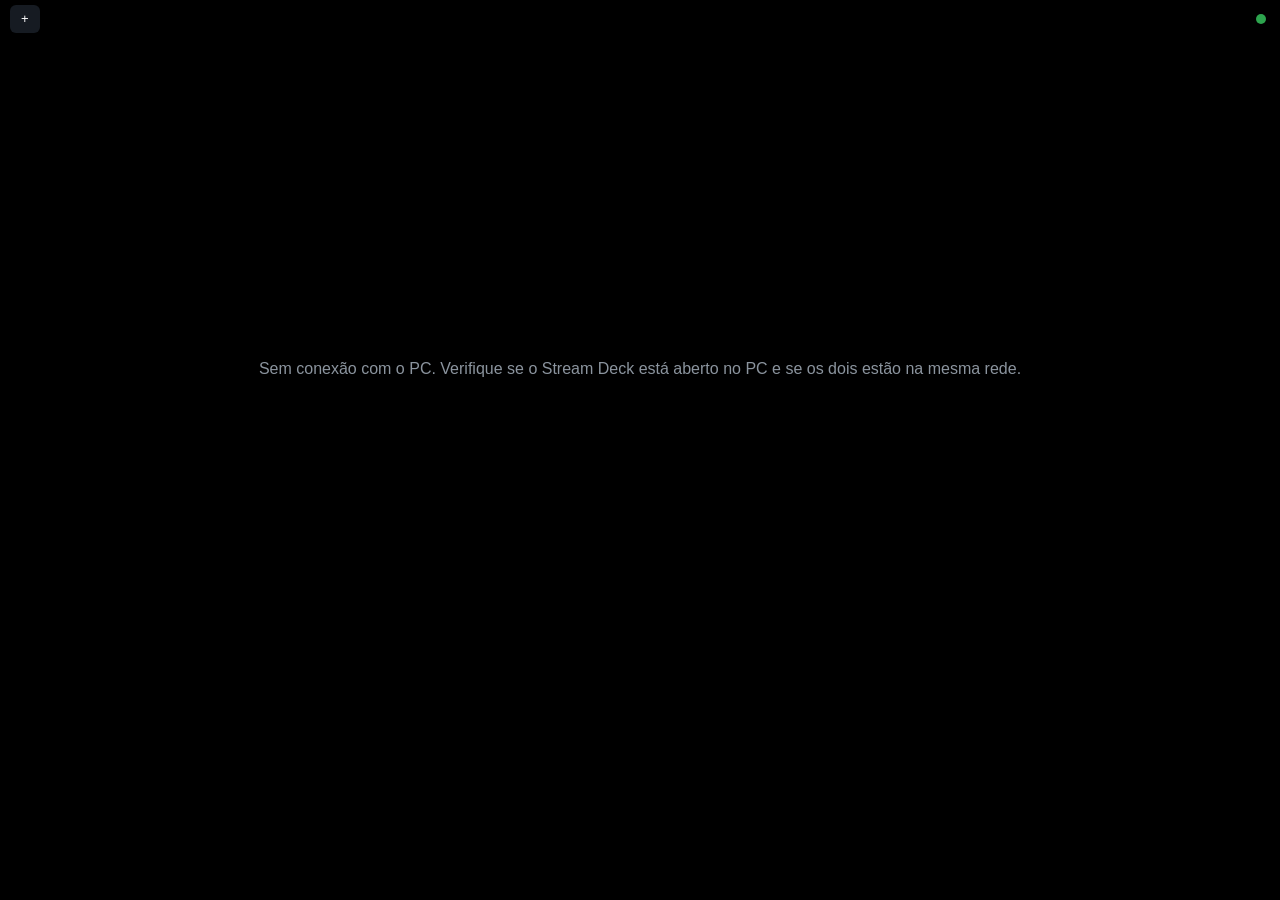
==== web/index.html @ 8cacacd3 "Versão 1.3.0: layout Mixer de DJ - página com layout mixer: deck de playlist com disco, faders maste" ====
<!DOCTYPE html>
<html lang="pt-br">
<head>
<meta charset="utf-8">
<meta name="viewport" content="width=device-width, initial-scale=1, maximum-scale=1, user-scalable=no, viewport-fit=cover">
<meta name="theme-color" content="#000000">
<meta name="mobile-web-app-capable" content="yes">
<title>Stream Deck</title>
<style>
  html, body { margin: 0; padding: 0; height: 100%; overflow: hidden;
    background: #000; color: #fff;
    font-family: "Roboto", "Droid Sans", Arial, sans-serif;
    -webkit-user-select: none; user-select: none;
    -webkit-tap-highlight-color: rgba(0,0,0,0);
    -ms-touch-action: manipulation; touch-action: manipulation;
    -webkit-text-size-adjust: 100%; overscroll-behavior: none; }
  #bar { position: absolute; left: 0; right: 0; top: 0; height: 38px;
    line-height: 38px; padding: 0 14px; font-size: 14px; color: #8b949e; white-space: nowrap; }
  #tabs { position: absolute; left: 10px; top: 0; right: 34px; white-space: normal; line-height: 0; padding-bottom: 5px; }
  .tab { display: inline-block; height: 28px; line-height: 28px; margin: 5px 6px 0 0; padding: 0 12px;
    border-radius: 6px; background: #161b22; color: #8b949e; font-size: 13px;
    max-width: 150px; overflow: hidden; text-overflow: ellipsis; white-space: nowrap; vertical-align: top; }
  .tab.on { background: #30363d; color: #fff; }
  .tab i { display: inline-block; width: 7px; height: 7px; border-radius: 4px; margin-right: 7px;
    background: #6e7681; vertical-align: 1px; }
  .tab i.up { background: #2da44e; }
  .tab i.down { background: #cf222e; }
  .tab.add { padding: 0 11px; color: #fff; }
  #dots .pn { display: inline-block; color: #6e7681; font-size: 12px; vertical-align: top; line-height: 26px; margin-right: 4px; }

  /* ---- layout Mixer de DJ ---- */
  .mx-panel { position: absolute; background: #15181d; border: 1px solid #262b33; border-radius: 14px;
    -webkit-box-sizing: border-box; box-sizing: border-box; }
  .mx-panel.mid { background: #12151a; }
  .mx-t { position: absolute; font-size: 12px; letter-spacing: 1.5px; color: #9aa4b2; white-space: nowrap; overflow: hidden; }
  .mx-t b { font-weight: bold; }
  .key.mx { border-radius: 10px; background: #1c2027;
    -webkit-box-shadow: inset 0 0 0 1px #2d333c; box-shadow: inset 0 0 0 1px #2d333c; }
  .key.mx.empty { background: #101317; -webkit-box-shadow: inset 0 0 0 1px #1f242c; box-shadow: inset 0 0 0 1px #1f242c; }
  .key.mx.pad { background: #11252b; -webkit-box-shadow: inset 0 0 0 1px #1e4a54; box-shadow: inset 0 0 0 1px #1e4a54; }
  .key.mx.pad .lb { text-align: left; left: 9px; right: 6px; }
  .key.mx .tag { position: absolute; left: 9px; top: 7px; font-size: 10px; color: rgba(255,255,255,0.55); font-family: monospace; }
  .key.mx.empty .tag { color: #4b5563; }
  .key.mx.air { font-weight: bold; letter-spacing: 2px; }
  .key.mx.air.on { background: #ef4444 !important; -webkit-box-shadow: 0 0 14px rgba(239,68,68,0.6); box-shadow: 0 0 14px rgba(239,68,68,0.6); }
  .key.mx.muted { background: #7c2d12 !important; }
  .mx-led { position: absolute; border-radius: 2px; }
  .mx-track { position: absolute; background: #05070a; border: 1px solid #2d333c; border-radius: 3px;
    -webkit-box-sizing: border-box; box-sizing: border-box; }
  .mx-cap { position: absolute; border-radius: 5px; background: #b9c0ca; border: 1px solid #0b0d10;
    -webkit-box-sizing: border-box; box-sizing: border-box; }
  .mx-cap i { position: absolute; left: 3px; right: 3px; top: 50%; height: 2px; margin-top: -1px; background: #11151a; }
  .mx-hit { position: absolute; }
  .mx-val { position: absolute; text-align: center; font-family: monospace; font-size: 13px; color: #e6edf3; }
  .mx-lbl { position: absolute; text-align: center; font-size: 12px; letter-spacing: 1px; color: #c3cad4; font-weight: bold; }
  .mx-jog { position: absolute; border-radius: 50%; background: #171a20; border: 3px solid #2d333c;
    -webkit-box-sizing: border-box; box-sizing: border-box; }
  .mx-ring { position: absolute; left: 6px; top: 6px; right: 6px; bottom: 6px; border-radius: 50%;
    border: 7px dashed #2a3039; -webkit-box-sizing: border-box; box-sizing: border-box; }
  .mx-core { position: absolute; border-radius: 50%; background: #0f1216; border: 2px solid #ff8a3d;
    -webkit-box-sizing: border-box; box-sizing: border-box; text-align: center; color: #9aa4b2; font-size: 11px; letter-spacing: 1px; }
  .mx-tab { position: absolute; border-radius: 9px; text-align: center; font-size: 14px; font-weight: bold; color: #9aa4b2; }
  .mx-tab.on { background: #22d3ee; color: #061016; }
  .mx-bank { position: absolute; border-radius: 8px; text-align: center; font-size: 13px; font-weight: bold;
    color: #9aa4b2; background: #1c2027; -webkit-box-shadow: inset 0 0 0 1px #2d333c; box-shadow: inset 0 0 0 1px #2d333c; }
  .mx-bank.on { background: #22d3ee; color: #061016; -webkit-box-shadow: none; box-shadow: none; }
  #sheet .chk { display: block; color: #c9d1d9; font-size: 14px; margin-top: 12px; }
  #sheet .chk input { width: 20px; height: 20px; vertical-align: middle; margin: 0 8px 0 0; }
  #tools { position: absolute; right: 34px; top: 0; line-height: 0; padding-bottom: 5px; }
  #tools.row2 { left: 4px; right: 4px; text-align: center; white-space: normal; }
  .tb { display: inline-block; height: 28px; line-height: 28px; margin: 5px 0 0 6px;
    padding: 0 12px; border-radius: 14px; background: #21262d; color: #fff; font-size: 13px;
    white-space: nowrap; vertical-align: top; }
  .tb.down, .tab.down { opacity: 0.6; }
  .tb.hi { background: #1f6feb; }
  .tb.red { background: #8e1519; }
  .tb.new { background: #238636; }
  #sheet .notes { white-space: pre-wrap; background: #0d1117; border: 1px solid #30363d; border-radius: 6px;
    padding: 8px; font-size: 13px; color: #c9d1d9; max-height: 220px; overflow: auto; }
  #sheet p { color: #c9d1d9; font-size: 14px; line-height: 20px; margin: 6px 0; }
  #conn { position: absolute; right: 14px; top: 14px; width: 10px; height: 10px;
    border-radius: 5px; background: #2da44e; }
  #conn.off { background: #cf222e; }
  .key { position: absolute; border-radius: 18%; background: #161b22; overflow: hidden; text-align: center;
    -webkit-box-shadow: inset 0 0 0 1px rgba(255,255,255,0.08); box-shadow: inset 0 0 0 1px rgba(255,255,255,0.08);
    -webkit-transition: -webkit-transform 70ms; transition: transform 70ms; cursor: pointer; }
  .key.empty { background: #0d1117; -webkit-box-shadow: none; box-shadow: none; }
  .key.down { -webkit-transform: scale(0.92); transform: scale(0.92); }
  .editing .key { -webkit-box-shadow: inset 0 0 0 2px rgba(255,255,255,0.35); box-shadow: inset 0 0 0 2px rgba(255,255,255,0.35); }
  .editing .key.empty { background: #0d1117; -webkit-box-shadow: inset 0 0 0 2px #30363d; box-shadow: inset 0 0 0 2px #30363d; }
  .editing .key.from { -webkit-box-shadow: inset 0 0 0 4px #fff; box-shadow: inset 0 0 0 4px #fff; }
  .key .ic { position: absolute; left: 0; right: 0; }
  .key .ic svg { display: block; margin: 0 auto; }
  .key .lb { position: absolute; left: 4px; right: 4px; white-space: nowrap; overflow: hidden;
    text-overflow: ellipsis; color: #fff; text-shadow: 0 1px 2px rgba(0,0,0,0.6); }
  .key .fl { position: absolute; left: 0; top: 0; right: 0; bottom: 0; border-radius: 18%; opacity: 0;
    -webkit-transition: opacity 300ms; transition: opacity 300ms; }
  .key .fl.ok { background: rgba(255,255,255,0.35); opacity: 1; }
  .key .fl.err { background: rgba(207,34,46,0.8); opacity: 1; }
  #dots { position: absolute; left: 0; right: 0; height: 26px; text-align: center; }
  #dots span { display: inline-block; padding: 9px 6px; }
  #dots i { display: block; width: 8px; height: 8px; border-radius: 4px; background: #30363d; }
  #dots span.on i { background: #fff; }
  #msg { position: absolute; left: 0; right: 0; top: 40%; text-align: center; color: #8b949e; font-size: 16px; padding: 0 20px; }
  #toast { position: absolute; left: 50%; bottom: 34px; width: 360px; margin-left: -180px; text-align: center;
    background: #21262d; color: #fff; padding: 10px; border-radius: 8px; font-size: 14px; display: none; }
  #toast.err { background: #8e1519; }

  /* painel de edicao */
  #panel { position: fixed; left: 0; top: 0; right: 0; bottom: 0; background: rgba(0,0,0,0.75); display: none; }
  #sheet { position: absolute; left: 50%; top: 8px; bottom: 8px; width: 640px; margin-left: -320px;
    background: #161b22; border-radius: 12px; overflow: auto; -webkit-overflow-scrolling: touch;
    -webkit-user-select: text; user-select: text; }
  #sheet .in { padding: 14px 18px 18px; }
  #sheet h3 { margin: 0 0 10px; font-size: 17px; font-weight: normal; }
  #sheet label { display: block; color: #8b949e; font-size: 13px; margin: 12px 0 5px; }
  #sheet input[type=text], #sheet select, #sheet textarea { width: 100%; box-sizing: border-box; -webkit-box-sizing: border-box;
    background: #0d1117; color: #fff; border: 1px solid #30363d; border-radius: 6px; padding: 8px; font-size: 16px; }
  #sheet textarea { height: 90px; font-family: monospace; font-size: 13px; }
  #sheet .help { color: #6e7681; font-size: 12px; margin-top: 4px; line-height: 16px; }
  .icons span, .colors span { display: inline-block; width: 40px; height: 40px; margin: 0 6px 6px 0;
    border-radius: 8px; background: #21262d; vertical-align: top; text-align: center; line-height: 40px; font-size: 11px; color: #8b949e; }
  .icons span svg { margin-top: 8px; }
  .icons span.sel, .colors span.sel { -webkit-box-shadow: 0 0 0 2px #fff; box-shadow: 0 0 0 2px #fff; }
  @media (max-width: 660px) { #sheet { left: 8px; right: 8px; width: auto; margin-left: 0; } }
  .row { margin-top: 18px; text-align: right; }
  .row .tb { height: 36px; line-height: 36px; padding: 0 16px; border-radius: 18px; font-size: 14px; }
  .row .left { float: left; }
</style>
</head>
<body>
<div id="bar"><div id="tabs"></div>
  <div id="tools"></div><div id="conn"></div></div>
<div id="grid"></div>
<div id="dots"></div>
<div id="msg">Carregando…</div>
<div id="toast"></div>
<div id="panel"><div id="sheet"><div class="in" id="form"></div></div></div>

<script>
(function () {
  "use strict";

  var S = ' stroke="#fff" stroke-width="2" fill="none" ';
  var ICONS = {
    playpause: '<path d="M3 5v14l9-7z M14 5h3v14h-3z M19 5h2v14h-2z" fill="#fff"/>',
    prev: '<path d="M6 6h2v12H6z M9.5 12L18 18V6z" fill="#fff"/>',
    next: '<path d="M16 6h2v12h-2z M6 18l8.5-6L6 6z" fill="#fff"/>',
    volup: '<path d="M3 9v6h4l5 5V4L7 9H3z" fill="#fff"/><path d="M15 12h7M18.5 8.5v7"' + S + '/>',
    voldown: '<path d="M3 9v6h4l5 5V4L7 9H3z" fill="#fff"/><path d="M15 12h7"' + S + '/>',
    mute: '<path d="M3 9v6h4l5 5V4L7 9H3z" fill="#fff"/><path d="M15 9l6 6M21 9l-6 6"' + S + '/>',
    globe: '<circle cx="12" cy="12" r="9"' + S + '/><path d="M3 12h18M12 3c3.5 3.5 3.5 14.5 0 18M12 3c-3.5 3.5-3.5 14.5 0 18"' + S + '/>',
    folder: '<path d="M3 6h7l2 2h9v11H3z" fill="#fff"/>',
    calc: '<rect x="5" y="3" width="14" height="18" rx="2"' + S + '/><rect x="8" y="6" width="8" height="3" fill="#fff"/><path d="M8 12h2v2H8zM14 12h2v2h-2zM8 16h2v2H8zM14 16h2v2h-2z" fill="#fff"/>',
    camera: '<path d="M4 7h4l2-2h4l2 2h4v12H4z" fill="#fff"/><circle cx="12" cy="13" r="3.5" fill="rgba(0,0,0,0.45)"/>',
    desktop: '<rect x="3" y="4" width="18" height="12" rx="1"' + S + '/><path d="M8 20h8M12 16v4"' + S + '/>',
    chart: '<path d="M4 20V10h3v10zM10.5 20V4h3v16zM17 20v-7h3v7z" fill="#fff"/>',
    lock: '<rect x="5" y="10" width="14" height="11" rx="2" fill="#fff"/><path d="M8 10V7a4 4 0 0 1 8 0v3"' + S + '/>',
    keyboard: '<rect x="2" y="6" width="20" height="12" rx="2"' + S + '/><path d="M5 9h2v2H5zM9 9h2v2H9zM13 9h2v2h-2zM17 9h2v2h-2zM7 14h10v2H7z" fill="#fff"/>',
    record: '<circle cx="12" cy="12" r="7" fill="#fff"/>',
    copy: '<rect x="8" y="8" width="12" height="13" rx="1"' + S + '/><path d="M4 16V4h12"' + S + '/>',
    paste: '<rect x="5" y="4" width="14" height="17" rx="1"' + S + '/><rect x="9" y="2" width="6" height="4" rx="1" fill="#fff"/>',
    cut: '<circle cx="6" cy="18" r="3"' + S + '/><circle cx="18" cy="18" r="3"' + S + '/><path d="M8 16L18 3M16 16L6 3"' + S + '/>',
    undo: '<path d="M9 4L4 9l5 5"' + S + '/><path d="M4 9h10a5.5 5.5 0 0 1 0 11h-3"' + S + '/>',
    redo: '<path d="M15 4l5 5-5 5"' + S + '/><path d="M20 9H10a5.5 5.5 0 0 0 0 11h3"' + S + '/>',
    save: '<path d="M4 4h13l3 3v13H4z"' + S + '/><rect x="7" y="4" width="8" height="5" fill="#fff"/><rect x="7" y="13" width="10" height="7" fill="#fff"/>',
    select: '<rect x="4" y="4" width="16" height="16" stroke-dasharray="3 2"' + S + '/>',
    apps: '<rect x="3" y="3" width="8" height="8" fill="#fff"/><rect x="13" y="3" width="8" height="8" fill="#fff"/><rect x="3" y="13" width="8" height="8" fill="#fff"/><rect x="13" y="13" width="8" height="8" fill="#fff"/>',
    close: '<path d="M5 5l14 14M19 5L5 19"' + S + '/>',
    plus: '<path d="M12 4v16M4 12h16"' + S + '/>',
    mic: '<rect x="9" y="2" width="6" height="12" rx="3" fill="#fff"/><path d="M5 11a7 7 0 0 0 14 0M12 18v4"' + S + '/>',
    smile: '<circle cx="12" cy="12" r="9"' + S + '/><path d="M8 14a5 5 0 0 0 8 0"' + S + '/><circle cx="9" cy="9.5" r="1.3" fill="#fff"/><circle cx="15" cy="9.5" r="1.3" fill="#fff"/>',
    gear: '<circle cx="12" cy="12" r="3.5"' + S + '/><path d="M12 2v4M12 18v4M2 12h4M18 12h4M4.9 4.9l2.8 2.8M16.3 16.3l2.8 2.8M4.9 19.1l2.8-2.8M16.3 7.7l2.8-2.8"' + S + '/>',
    back: '<path d="M15 4l-8 8 8 8"' + S + '/>',
    forward: '<path d="M9 4l8 8-8 8"' + S + '/>',
    scene: '<rect x="3" y="5" width="18" height="14" rx="1"' + S + '/><path d="M6 16l4-5 3 3 2-2 3 4z" fill="#fff"/>',
    play: '<path d="M7 4v16l13-8z" fill="#fff"/>',
    stop: '<rect x="6" y="6" width="12" height="12" fill="#fff"/>',
    star: '<path d="M12 3l2.8 5.8 6.2.9-4.5 4.4 1 6.2L12 17.4 6.5 20.3l1-6.2L3 9.7l6.2-.9z" fill="#fff"/>',
    heart: '<path d="M12 20s-8-5-8-10.5A4.5 4.5 0 0 1 12 7a4.5 4.5 0 0 1 8 2.5C20 15 12 20 12 20z" fill="#fff"/>',
    bolt: '<path d="M13 2L4 14h7l-1 8 9-12h-7z" fill="#fff"/>',
    home: '<path d="M3 11l9-8 9 8M5 10v10h5v-6h4v6h5V10"' + S + '/>',
    mail: '<rect x="3" y="5" width="18" height="14" rx="1"' + S + '/><path d="M3 6l9 7 9-7"' + S + '/>',
    music: '<path d="M9 18V5l11-2v13" ' + S + '/><circle cx="6.5" cy="18" r="2.5" fill="#fff"/><circle cx="17.5" cy="16" r="2.5" fill="#fff"/>',
    code: '<path d="M8 6l-6 6 6 6M16 6l6 6-6 6"' + S + '/>',
    power: '<path d="M12 2v10"' + S + '/><path d="M6.3 5.7a8 8 0 1 0 11.4 0"' + S + '/>',
    sound: '<path d="M3 9v6h4l5 5V4L7 9H3z" fill="#fff"/><path d="M16 8.5a5 5 0 0 1 0 7M19 5.5a9 9 0 0 1 0 13"' + S + '/>',
    chat: '<path d="M4 4h16v11H9l-5 4z"' + S + '/><path d="M8 8.5h8M8 11.5h5"' + S + '/>',
    playlist: '<path d="M3 6h13M3 11h13M3 16h8"' + S + '/><path d="M15 14l6 3.5-6 3.5z" fill="#fff"/>',
    radio: '<rect x="3" y="8" width="18" height="12" rx="2"' + S + '/><path d="M7 8l10-5M6 12h4M6 15.5h4"' + S + '/><circle cx="15.5" cy="14" r="2.5" fill="#fff"/>',
    headphones: '<path d="M4 15v-3a8 8 0 0 1 16 0v3"' + S + '/><rect x="3" y="14" width="4" height="7" rx="1" fill="#fff"/><rect x="17" y="14" width="4" height="7" rx="1" fill="#fff"/>',
    updown: '<path d="M12 4v16M7 9l5-5 5 5M7 15l5 5 5-5"' + S + '/>',
    bell: '<path d="M6 16v-5a6 6 0 0 1 12 0v5l2 2H4z" fill="#fff"/><path d="M10 20.5a2 2 0 0 0 4 0"' + S + '/>'
  };
  var COLORS = ["#1f6feb", "#0a3069", "#8250df", "#bf3989", "#cf222e", "#d1490b",
                "#bf8700", "#2da44e", "#1b7c83", "#57606a", "#24292f", "#000000"];
  var ACTIONS = [["none", "Nada (espaço vazio)"], ["hotkey", "Atalho de teclado"],
                 ["open", "Abrir site, arquivo ou programa"], ["command", "Rodar comando"],
                 ["page", "Ir para outra página"], ["multi", "Sequência de ações (avançado)"],
                 ["sound", "Rádio: tocar efeito sonoro"], ["stopsound", "Rádio: parar efeitos sonoros"],
                 ["text", "Rádio: digitar mensagem no chat"], ["http", "Rádio: chamar API do programa"],
                 ["mute", "Rádio: ligar/desligar mudo"]];
  var DEFAULT_ICON = { sound: "sound", stopsound: "stop", text: "chat", http: "radio" };

  function qs(name) {
    var m = new RegExp("[?&]" + name + "=([^&]*)").exec(location.search);
    return m ? decodeURIComponent(m[1]) : "";
  }
  function $(id) { return document.getElementById(id); }
  function esc(s) {
    return String(s == null ? "" : s).replace(/&/g, "&amp;").replace(/</g, "&lt;")
      .replace(/>/g, "&gt;").replace(/"/g, "&quot;");
  }
  function clone(o) { return JSON.parse(JSON.stringify(o)); }

  var TOKEN = qs("k");
  var denied = false;   /* codigo recusado: para de tentar (evita bloqueio por tentativas) */
  var cfg = null, page = 0, keys = [], editing = false, moveFrom = -1;
  var grid = $("grid"), dots = $("dots"), msg = $("msg"), conn = $("conn");

  /* ------------------------------------------------------------ rede --- */
  function req(method, url, body, cb) {
    var x = new XMLHttpRequest(), done = false;
    x.open(method, url + (url.indexOf("?") < 0 ? "?" : "&") + (TOKEN ? "k=" + encodeURIComponent(TOKEN) + "&" : "") + "t=" + new Date().getTime(), true);
    var timer = setTimeout(function () { try { x.abort(); } catch (e) {} finish(); }, 8000);
    function finish() {
      if (done) return;
      done = true;
      clearTimeout(timer);
      var data = null, status = 0;
      try { status = x.status; data = JSON.parse(x.responseText); } catch (e) {}
      conn.className = status === 0 ? "off" : "";
      if (status === 403 && data && data.error === "codigo de acesso invalido") denied = true;
      cb(status === 200 && data && data.ok !== false, data, status, x);
    }
    x.onreadystatechange = function () { if (x.readyState === 4) finish(); };
    x.onerror = finish;
    x.setRequestHeader("X-StreamDeck", "1");
    if (body) x.setRequestHeader("Content-Type", "application/json");
    x.send(body || null);
  }
  var toastT = null;
  function toast(text, err) {
    var t = $("toast");
    t.innerHTML = esc(text);
    t.className = err ? "err" : "";
    t.style.display = "block";
    clearTimeout(toastT);
    toastT = setTimeout(function () { t.style.display = "none"; }, err ? 4000 : 1500);
  }

  function saveCfg(newCfg, done) {
    req("POST", "/api/config", JSON.stringify(newCfg), function (ok, data) {
      if (ok) {
        cfg = newCfg;
        if (data && data.v) cfgV = data.v;
        cacheCfg();
        if (page >= cfg.pages.length) page = cfg.pages.length - 1;
        render();
        toast("Salvo");
        if (done) done(true);
      } else {
        toast("Não salvou: " + ((data && data.error) || "sem conexão com o PC"), true);
        if (done) done(false);
      }
    });
  }

  /* ----------------------------------------------------------- grade --- */
  function svg(name, size) {
    var body = ICONS[name];
    if (!body) return "";
    return '<svg xmlns="http://www.w3.org/2000/svg" width="' + size + '" height="' + size +
      '" viewBox="0 0 24 24" stroke-linecap="round" stroke-linejoin="round">' + body + "</svg>";
  }

  function flash(el, ok) {
    var f = el.querySelector(".fl");
    f.className = "fl " + (ok ? "ok" : "err");
    setTimeout(function () { f.className = "fl"; }, ok ? 150 : 600);
  }

  function goPage(to) {
    if (cfg.pages[to]) { page = to; moveFrom = -1; render(); }
  }

  var REPEAT = { volumeup: 1, volumedown: 1, left: 1, right: 1, up: 1, down: 1, pageup: 1, pagedown: 1 };
  var pending = 0;

  /* segurar o botao repete (so volume e setas: repetir outros atalhos seria perigoso) */
  function canRepeat(i) {
    if (editing || !cfg) return false;
    var b = cfg.pages[page].buttons[i], a = b && b.action;
    return !!(a && a.type === "hotkey" && a.keys && a.keys.length === 1 && REPEAT[String(a.keys[0]).toLowerCase()]);
  }

  function press(i, el, repeating) {
    if (editing) return editTap(i);
    var b = cfg.pages[page].buttons[i];
    if (!b || !b.action || b.action.type === "none") return;
    if (b.action.type === "page") return goPage(b.action.to);
    if (repeating && pending > 0) return;       /* nao empilha pedidos se a rede estiver lenta */
    flash(el, true);                            /* resposta visual na hora */
    pending++;
    req("GET", "/api/press?p=" + page + "&b=" + i, null, function (ok, data, status) {
      pending--;
      if (ok && data && typeof data.onair === "boolean") setOnAir(data.onair);
      if (ok) return;
      flash(el, false);
      toast(status === 0 ? "Sem conexão com o PC" : ((data && data.error) || "Não funcionou"), true);
    });
  }

  function tap(el, fn, repeatable) {
    var touched = false, sx = 0, sy = 0, cancelled = false, repeated = false, holdT = null, repT = null;
    function up() {
      el.className = el.className.replace(/ down/g, "");
      clearTimeout(holdT); clearInterval(repT);
    }
    el.addEventListener("touchstart", function (e) {
      var t = e.touches[0];
      touched = true; cancelled = false; repeated = false;
      sx = t.clientX; sy = t.clientY;
      up();
      el.className += " down";
      e.preventDefault();
      if (repeatable && repeatable()) {
        holdT = setTimeout(function () {
          repeated = true;
          fn(true);
          repT = setInterval(function () { fn(true); }, 130);
        }, 450);
      }
    }, false);
    el.addEventListener("touchmove", function (e) {
      var t = e.touches[0], lim = Math.max(30, el.offsetWidth * 0.6);
      if (!cancelled && (Math.abs(t.clientX - sx) > lim || Math.abs(t.clientY - sy) > lim)) { cancelled = true; up(); }
    }, false);
    el.addEventListener("touchend", function (e) {
      up(); e.preventDefault();
      if (!cancelled && !repeated) fn(false);
    }, false);
    el.addEventListener("touchcancel", function () { cancelled = true; up(); }, false);
    el.addEventListener("mousedown", function () { if (!touched) el.className += " down"; }, false);
    el.addEventListener("mouseup", up, false);
    el.addEventListener("mouseleave", up, false);
    el.addEventListener("click", function () { if (!touched) fn(false); }, false);
  }

  function canFullscreen() {
    var d = document.documentElement;
    return !!(d.requestFullscreen || d.webkitRequestFullscreen);
  }
  function isFullscreen() { return !!(document.fullscreenElement || document.webkitFullscreenElement); }
  function toggleFullscreen() {
    var d = document.documentElement;
    try {
      if (isFullscreen()) (document.exitFullscreen || document.webkitExitFullscreen).call(document);
      else (d.requestFullscreen || d.webkitRequestFullscreen).call(d);
    } catch (e) {}
    setTimeout(function () { if (cfg) render(); }, 400);
  }

  function renderBar() {
    var t = $("tools");
    t.innerHTML = "";
    var items = editing
      ? [["Renomear", renamePage, ""], ["+ Página", addPage, ""], ["Excluir página", delPage, "red"],
         [cfg.pages[page].layout === "mixer" ? "Layout: Mixer" : "Grade " + cfg.columns + "×" + cfg.rows,
          cfg.pages[page].layout === "mixer" ? function () { toast("Toque em um botão, pad, mudo ou no disco para editar."); } : gridSize, ""]]
      : [];
    if (editing && canFullscreen()) items.push([isFullscreen() ? "Sair da tela cheia" : "Tela cheia", toggleFullscreen, ""]);
    if (editing || updAvail()) items.push([updAvail() ? "● Atualização" : "Atualizações", openUpdates, updAvail() ? "new" : ""]);
    items.push(editing ? ["Concluir", toggleEdit, "hi"] : ["✎ Editar", toggleEdit, ""]);
    for (var i = 0; i < items.length; i++) {
      var s = document.createElement("span");
      s.className = "tb " + items[i][2];
      s.innerHTML = esc(items[i][0]);
      tap(s, items[i][1]);
      t.appendChild(s);
    }
    renderTabs();
  }

  function renderDots(pg) {
    var d = '<b class="pn">' + esc(pg.name || "") + "</b>";
    if (cfg.pages.length > 1 || editing) {
      for (var j = 0; j < cfg.pages.length; j++) d += '<span class="' + (j === page ? "on" : "") + '"><i></i></span>';
    }
    dots.innerHTML = d;
    var sp = dots.getElementsByTagName("span");
    for (var k = 0; k < sp.length; k++) (function (idx) { tap(sp[idx], function () { goPage(idx); }); })(k);
  }

  function render() {
    renderBar();
    var pg = cfg.pages[page];
    if (pg.layout === "mixer") { renderMixer(pg); return; }
    mx = null;
    grid.className = editing ? "editing" : "";
    grid.innerHTML = "";
    keys = [];
    var n = cfg.columns * cfg.rows;
    for (var i = 0; i < n; i++) {
      var b = pg.buttons[i];
      var el = document.createElement("div");
      var empty = !b || !b.action || b.action.type === "none";
      el.className = "key" + (empty ? " empty" : "") + (i === moveFrom ? " from" : "");
      if (!empty && b.color) el.style.background = b.color;
      el.innerHTML = '<div class="ic"></div><div class="lb"></div><div class="fl"></div>';
      if (!empty) el.querySelector(".lb").innerHTML = esc(b.label || "");
      if (!empty || editing) (function (idx, e) {
        tap(e, function (rep) { press(idx, e, rep); }, function () { return canRepeat(idx); });
      })(i, el);
      grid.appendChild(el);
      keys.push({ el: el, b: b, empty: empty, ic: el.firstChild, lb: el.childNodes[1], drawn: null });
    }
    var d = '<b class="pn">' + esc(pg.name || "") + "</b>";
    if (cfg.pages.length > 1 || editing) {
      for (var j = 0; j < cfg.pages.length; j++) d += '<span class="' + (j === page ? "on" : "") + '"><i></i></span>';
    }
    dots.innerHTML = d;
    var sp = dots.getElementsByTagName("span");
    for (var k = 0; k < sp.length; k++) (function (idx) { tap(sp[idx], function () { goPage(idx); }); })(k);
    layout();
  }

  /* altura da barra: abas e botoes quebram linha em telas estreitas */
  function barHeight(W) {
    var tools = $("tools"), tabs = $("tabs");
    var narrow = editing && W < 760;
    tools.className = narrow ? "row2" : "";
    tabs.style.right = narrow ? "34px" : (tools.offsetWidth + 44) + "px";
    var th = tabs.offsetHeight || 38;
    tools.style.top = narrow ? th + "px" : "0";
    return Math.max(38, narrow ? th + tools.offsetHeight : Math.max(th, tools.offsetHeight));
  }

  function fit(W, H, cols, rows, gap) {
    return Math.floor(Math.min((W - gap * (cols + 1)) / cols, (H - gap * (rows + 1)) / rows));
  }

  function layout() {
    if (!cfg) return;
    if (mx) { layoutMixer(); return; }
    var W = window.innerWidth, H = window.innerHeight;
    var top = barHeight(W), bottom = 26;
    var gap = Math.round(Math.min(W, H) * 0.025);
    /* em pe (celular), inverte colunas e linhas se os botoes ficarem maiores */
    var cols = cfg.columns, rows = cfg.rows;
    if (fit(W, H - top - bottom, rows, cols, gap) > fit(W, H - top - bottom, cols, rows, gap)) { cols = cfg.rows; rows = cfg.columns; }
    var size = Math.max(24, fit(W, H - top - bottom, cols, rows, gap));
    var gw = size * cols + gap * (cols - 1), gh = size * rows + gap * (rows - 1);
    var x0 = Math.round((W - gw) / 2), y0 = top + Math.round((H - top - bottom - gh) / 2);
    var iconSize = Math.round(size * 0.42), font = Math.max(9, Math.round(size * 0.13));
    for (var i = 0; i < keys.length; i++) {
      var k = keys[i], c = i % cols, r = Math.floor(i / cols), st = k.el.style;
      st.left = (x0 + c * (size + gap)) + "px"; st.top = (y0 + r * (size + gap)) + "px";
      st.width = size + "px"; st.height = size + "px";
      var ic = k.ic, lb = k.lb;
      if (k.empty) {
        var plus = editing ? "+" + iconSize : "";
        if (k.drawn !== plus) { ic.innerHTML = editing ? svg("plus", iconSize).replace(/#fff/g, "#30363d") : ""; k.drawn = plus; }
        ic.style.top = Math.round((size - iconSize) / 2) + "px";
        continue;
      }
      var hasIcon = k.b.icon && ICONS[k.b.icon];
      var want = hasIcon ? k.b.icon + iconSize : "";
      if (k.drawn !== want) { ic.innerHTML = hasIcon ? svg(k.b.icon, iconSize) : ""; k.drawn = want; }   /* so redesenha se mudou */
      ic.style.top = Math.round(size * 0.17) + "px";
      lb.style.fontSize = (hasIcon ? font : Math.round(font * 1.4)) + "px";
      lb.style.top = (hasIcon ? Math.round(size * 0.68) : Math.round(size / 2 - font * 0.8)) + "px";
      lb.style.whiteSpace = hasIcon ? "nowrap" : "normal";
    }
    dots.style.top = (H - bottom) + "px";
  }

  var layoutT = null;
  function layoutSoon() { clearTimeout(layoutT); layoutT = setTimeout(layout, 60); }


  /* ======================================================= Mixer de DJ === */
  /* posicoes fixas: 0-5 deck A | 6-37 pads (4 bancos x 8) | 38-41 chat | 42 ON AIR
     43-45 mudo master/efeitos/mic | 46-47 disco (esquerda/direita) */
  var MX = { pad0: 6, chat0: 38, air: 42, mute0: 43, jogL: 46, jogR: 47, n: 48 };
  var mx = null, mxBank = 0, mxTab = "pads", onAir = false, lv = {};
  var FADERS = [["MASTER", "master"], ["EFEITOS", "effects"], ["MIC", "mic"]];

  function none() { return { label: "", icon: "", color: "", action: { type: "none" } }; }
  function newMixerPage(name) {
    var b = [], i;
    for (i = 0; i < MX.n; i++) b.push(none());
    function k(l, ic, col, a) { return { label: l, icon: ic, color: col, action: a }; }
    b[0] = k("Anterior", "prev", "", { type: "hotkey", keys: ["prev"] });
    b[1] = k("Play/Pausa", "playpause", "#ff8a3d", { type: "hotkey", keys: ["playpause"] });
    b[2] = k("Próxima", "next", "", { type: "hotkey", keys: ["next"] });
    b[3] = k("Parar", "stop", "", { type: "hotkey", keys: ["stop"] });
    b[4] = k("CUE", "headphones", "", { type: "hotkey", keys: ["ctrl", "alt", "f10"] });
    b[5] = k("AUTO DJ", "playlist", "", { type: "hotkey", keys: ["ctrl", "alt", "f11"] });
    for (i = 0; i < 4; i++) b[MX.pad0 + i * 8 + 7] = k("Parar sons", "stop", "#7f1d1d", { type: "stopsound" });
    b[MX.air] = k("ON AIR", "", "#ef4444", { type: "hotkey", keys: ["ctrl", "alt", "f12"] });
    b[43] = k("MUDO", "", "", { type: "mute", target: "master" });
    b[44] = k("MUDO", "", "", { type: "mute", target: "effects" });
    b[45] = k("MUTE", "", "", { type: "mute", target: "mic" });
    b[46] = k("Subir na lista", "", "", { type: "hotkey", keys: ["up"] });
    b[47] = k("Descer na lista", "", "", { type: "hotkey", keys: ["down"] });
    return { name: name, layout: "mixer", buttons: b };
  }

  function div(cls, parent) {
    var d = document.createElement("div");
    d.className = cls;
    (parent || grid).appendChild(d);
    return d;
  }
  function place(el, x, y, w, h) {
    var st = el.style;
    st.left = Math.round(x) + "px"; st.top = Math.round(y) + "px";
    if (w != null) st.width = Math.max(0, Math.round(w)) + "px";
    if (h != null) st.height = Math.max(0, Math.round(h)) + "px";
  }

  /* um botao do mixer: mesmo comportamento e editor dos botoes da grade */
  function mxKey(slot, extra, tag) {
    var pg = cfg.pages[page], b = pg.buttons[slot];
    var empty = !b || !b.action || b.action.type === "none";
    var el = div("key mx " + (extra || "") + (empty ? " empty" : "") + (slot === moveFrom ? " from" : ""));
    if (!empty && b.color) el.style.background = b.color;
    el.innerHTML = '<div class="ic"></div><div class="lb"></div><div class="fl"></div>' + (tag ? '<span class="tag">' + esc(tag) + "</span>" : "");
    if (!empty) el.childNodes[1].innerHTML = esc(b.label || "");
    if (!empty || editing) tap(el, function (rep) { press(slot, el, rep); }, function () { return canRepeat(slot); });
    var k = { el: el, b: b, empty: empty, ic: el.firstChild, lb: el.childNodes[1], drawn: null, slot: slot, tag: !!tag };
    mx.keys.push(k);
    return k;
  }

  function sizeKey(k, x, y, w, h) {
    place(k.el, x, y, w, h);
    var m = Math.min(w, h), ic = k.ic, lb = k.lb;
    var hasIcon = !k.empty && k.b.icon && ICONS[k.b.icon], label = !k.empty && k.b.label;
    if (k.empty) {
      var plus = editing ? "+" + Math.round(m * 0.4) : "";
      if (k.drawn !== plus) { ic.innerHTML = editing ? svg("plus", Math.round(m * 0.4)).replace(/#fff/g, "#30363d") : ""; k.drawn = plus; }
      ic.style.top = Math.round((h - m * 0.4) / 2) + "px";
      lb.style.display = "none";
      return;
    }
    var iconOnly = hasIcon && (!label || (h < 70 && w < 100));
    var is = Math.round(m * (iconOnly ? 0.48 : 0.34));
    var want = hasIcon ? k.b.icon + is : "";
    if (k.drawn !== want) { ic.innerHTML = hasIcon ? svg(k.b.icon, is) : ""; k.drawn = want; }
    var font = Math.max(11, Math.min(16, Math.round(m * 0.17)));
    lb.style.display = iconOnly ? "none" : "block";
    lb.style.fontSize = font + "px";
    if (iconOnly) {
      ic.style.top = Math.round((h - is) / 2) + "px";
    } else if (hasIcon) {
      ic.style.top = Math.round(h * 0.16) + "px";
      lb.style.top = Math.round(h * 0.16 + is + 5) + "px";
      lb.style.whiteSpace = k.tag ? "normal" : "nowrap";
    } else if (k.tag) {
      lb.style.whiteSpace = "normal";
      lb.style.top = "auto"; lb.style.bottom = "8px";
    } else {
      lb.style.whiteSpace = "normal";
      lb.style.top = Math.max(2, Math.round(h / 2 - font * (label.length * font * 0.55 > w - 12 ? 1.2 : 0.65))) + "px";
    }
  }

  function setOnAir(v) {
    onAir = v;
    if (mx && mx.air) mx.air.el.className = mx.air.el.className.replace(/ on/g, "") + (v ? " on" : "");
  }

  /* ----------------------------------------------------------- faders --- */
  function makeFader(i) {
    var f = { i: i, target: FADERS[i][1], leds: [], v: lv[FADERS[i][1]] };
    f.lbl = div("mx-lbl"); f.lbl.innerHTML = FADERS[i][0];
    for (var j = 0; j < 14; j++) f.leds.push(div("mx-led"));
    f.track = div("mx-track");
    f.cap = div("mx-cap"); f.cap.innerHTML = "<i></i>";
    f.hit = div("mx-hit");
    f.val = div("mx-val");
    f.mute = mxKey(MX.mute0 + i, "", null);
    var dragging = false;
    function fromY(y) {
      var r = f.geo; if (!r) return;
      var v = Math.round((1 - (y - r.y - r.cap / 2) / (r.h - r.cap)) * 100);
      v = Math.max(0, Math.min(100, v));
      if (v !== f.v) { f.v = v; drawFader(f); sendFader(f); }
    }
    function start(y) {
      if (editing) { toast("Os faders controlam o volume e não precisam de configuração."); return; }
      dragging = true; f.dragging = true; fromY(y);
    }
    function end() { dragging = false; setTimeout(function () { f.dragging = false; }, 600); }
    f.hit.addEventListener("touchstart", function (e) { e.preventDefault(); start(e.touches[0].clientY); }, false);
    f.hit.addEventListener("touchmove", function (e) { e.preventDefault(); if (dragging) fromY(e.touches[0].clientY); }, false);
    f.hit.addEventListener("touchend", function (e) { e.preventDefault(); end(); }, false);
    f.hit.addEventListener("mousedown", function (e) {
      start(e.clientY);
      function mv(ev) { if (dragging) fromY(ev.clientY); }
      function up() { end(); document.removeEventListener("mousemove", mv, false); document.removeEventListener("mouseup", up, false); }
      document.addEventListener("mousemove", mv, false);
      document.addEventListener("mouseup", up, false);
    }, false);
    return f;
  }

  function sendFader(f) {
    if (f.sending) { f.next = f.v; return; }
    f.sending = true;
    req("GET", "/api/volume?c=" + f.target + "&v=" + f.v, null, function (ok, data) {
      f.sending = false;
      if (!ok) toast((data && data.error) || "Não foi possível mudar o volume", true);
      if (f.next != null && f.next !== f.v) { f.next = null; sendFader(f); } else f.next = null;
      if (!f.sending) { f.v = f.v; }
    });
  }

  function drawFader(f) {
    var r = f.geo;
    if (!r) return;
    var known = f.v != null, v = known ? f.v : 0;
    place(f.cap, r.capX, r.y + (1 - v / 100) * (r.h - r.cap), r.capW, r.cap);
    var lit = Math.round(v / 100 * 14);
    for (var j = 0; j < 14; j++) {
      var c = j >= 12 ? "#ef4444" : j >= 9 ? "#eab308" : "#22c55e";
      f.leds[j].style.background = c;
      f.leds[j].style.opacity = j < lit ? "1" : "0.15";
    }
    f.val.innerHTML = known ? v + "%" : "--";
    var muted = lv[f.target + "Mute"];
    f.mute.el.className = f.mute.el.className.replace(/ muted/g, "") + (muted ? " muted" : "");
  }

  function applyLevels(l) {
    if (!l) return;
    lv = l;
    if (typeof l.onair === "boolean") setOnAir(l.onair);
    if (!mx) return;
    for (var i = 0; i < mx.faders.length; i++) {
      var f = mx.faders[i];
      if (!f.dragging && !f.sending) { f.v = l[f.target]; }
      drawFader(f);
    }
  }

  /* ------------------------------------------------------------- disco --- */
  function makeJog() {
    var j = { angle: 0, acc: 0 };
    j.el = div("mx-jog");
    j.ring = div("mx-ring", j.el);
    j.core = div("mx-core", j.el);
    j.core.innerHTML = '<div class="jc"></div>';
    var active = false, last = 0;
    function ang(x, y) {
      var r = j.el.getBoundingClientRect();
      return Math.atan2(y - (r.top + r.height / 2), x - (r.left + r.width / 2)) * 180 / Math.PI;
    }
    function start(x, y) {
      if (editing) {
        var r = j.el.getBoundingClientRect();
        editTap(x < r.left + r.width / 2 ? MX.jogL : MX.jogR);
        return;
      }
      active = true; last = ang(x, y); j.acc = 0;
    }
    function move(x, y) {
      if (!active) return;
      var a = ang(x, y), d = a - last;
      if (d > 180) d -= 360; if (d < -180) d += 360;
      last = a; j.acc += d; j.angle += d;
      var t = "rotate(" + Math.round(j.angle) + "deg)";
      j.ring.style.webkitTransform = t; j.ring.style.transform = t;
      while (j.acc >= 24) { j.acc -= 24; press(MX.jogR, j.el, true); }
      while (j.acc <= -24) { j.acc += 24; press(MX.jogL, j.el, true); }
    }
    j.el.addEventListener("touchstart", function (e) { e.preventDefault(); start(e.touches[0].clientX, e.touches[0].clientY); }, false);
    j.el.addEventListener("touchmove", function (e) { e.preventDefault(); move(e.touches[0].clientX, e.touches[0].clientY); }, false);
    j.el.addEventListener("touchend", function (e) { e.preventDefault(); active = false; }, false);
    j.el.addEventListener("mousedown", function (e) {
      start(e.clientX, e.clientY);
      function mv(ev) { move(ev.clientX, ev.clientY); }
      function up() { active = false; document.removeEventListener("mousemove", mv, false); document.removeEventListener("mouseup", up, false); }
      document.addEventListener("mousemove", mv, false);
      document.addEventListener("mouseup", up, false);
    }, false);
    j.el.innerHTML += '<div class="fl"></div>';
    j.ring = j.el.firstChild; j.core = j.el.childNodes[1];
    return j;
  }

  /* --------------------------------------------------------- montagem --- */
  function renderMixer(pg) {
    grid.className = editing ? "editing" : "";
    grid.innerHTML = "";
    keys = [];
    mx = { keys: [], faders: [], pads: [], deck: [], chat: [] };
    var portrait = window.innerWidth < window.innerHeight * 1.1;
    mx.portrait = portrait;
    mx.panels = [div("mx-panel"), div("mx-panel mid"), div("mx-panel")];
    mx.titles = [div("mx-t"), div("mx-t"), div("mx-t")];
    mx.titles[0].innerHTML = '<b style="color:#ff8a3d">DECK A</b> · PLAYLIST';
    mx.titles[1].innerHTML = '<b style="color:#e6edf3">MIXER</b> · VOLUME';
    mx.titles[2].innerHTML = '<b style="color:#22d3ee">DECK B</b> · EFEITOS';
    if (portrait) {
      mx.tabs = [];
      var names = [["pads", "Pads"], ["deck", "Deck"], ["mixer", "Mixer"]];
      for (var t = 0; t < 3; t++) (function (id, label) {
        var el = div("mx-tab" + (mxTab === id ? " on" : ""));
        el.innerHTML = label;
        tap(el, function () { mxTab = id; render(); });
        mx.tabs.push(el);
      })(names[t][0], names[t][1]);
    }
    var show = function (id) { return !portrait || mxTab === id; };
    if (show("deck")) {
      mx.jog = makeJog();
      for (var a = 0; a < 6; a++) mx.deck.push(mxKey(a, a === 1 ? "" : ""));
    }
    if (show("mixer")) {
      mx.air = mxKey(MX.air, "air" + (onAir ? " on" : ""));
      for (var f = 0; f < 3; f++) mx.faders.push(makeFader(f));
    }
    if (show("pads")) {
      mx.banks = [];
      for (var bk = 0; bk < 4; bk++) (function (n) {
        var el = div("mx-bank" + (mxBank === n ? " on" : ""));
        el.innerHTML = "ABCD".charAt(n);
        tap(el, function () { mxBank = n; render(); });
        mx.banks.push(el);
      })(bk);
      for (var p = 0; p < 8; p++) mx.pads.push(mxKey(MX.pad0 + mxBank * 8 + p, "pad", "ABCD".charAt(mxBank) + (p + 1)));
      mx.chatT = div("mx-t");
      mx.chatT.innerHTML = '<b style="color:#c3cad4">CHAT</b> · MENSAGENS RÁPIDAS';
      for (var c = 0; c < 4; c++) mx.chat.push(mxKey(MX.chat0 + c, ""));
    }
    renderDots(pg);
    layoutMixer();
    req("GET", "/api/volume", null, function (ok, data) { if (ok) applyLevels(data.levels); });
  }

  function layoutMixer() {
    var W = window.innerWidth, H = window.innerHeight;
    var portrait = W < H * 1.1;
    if (portrait !== mx.portrait) { render(); return; }
    var top = barHeight(W) + 6, bottom = 28, pad = 10, g = 10;
    var X = pad, Y = top, AW = W - pad * 2, AH = H - top - bottom;
    var i;
    for (i = 0; i < 3; i++) { mx.panels[i].style.display = "none"; mx.titles[i].style.display = "none"; }
    function panel(n, x, y, w, h) {
      mx.panels[n].style.display = "block"; place(mx.panels[n], x, y, w, h);
      if (!portrait) { mx.titles[n].style.display = "block"; place(mx.titles[n], x + 14, y + 10, w - 28, 16); }
      return { x: x + 12, y: y + (portrait ? 12 : 34), w: w - 24, h: h - (portrait ? 24 : 46) };
    }
    var A, B, M;
    if (portrait) {
      for (i = 0; i < 3; i++) place(mx.tabs[i], X + i * (AW / 3), Y, AW / 3 - 4, 40);
      for (i = 0; i < 3; i++) mx.tabs[i].style.lineHeight = "40px";
      var area = { x: X, y: Y + 48, w: AW, h: AH - 48 };
      if (mxTab === "deck") A = panel(0, area.x, area.y, area.w, area.h);
      if (mxTab === "mixer") M = panel(1, area.x, area.y, area.w, area.h);
      if (mxTab === "pads") B = panel(2, area.x, area.y, area.w, area.h);
    } else {
      var aw = Math.round(AW * 0.31), bw = Math.round(AW * 0.34), mw = AW - aw - bw - 2 * g;
      A = panel(0, X, Y, aw, AH);
      M = panel(1, X + aw + g, Y, mw, AH);
      B = panel(2, X + aw + g + mw + g, Y, bw, AH);
    }
    if (A) layoutDeck(A, portrait);
    if (M) layoutFaders(M);
    if (B) layoutPads(B, portrait);
    dots.style.top = (H - 26) + "px";
  }

  function layoutDeck(r, portrait) {
    var rowH = Math.max(44, Math.min(68, Math.round(r.h * 0.14))), row2 = 44, gap = 10;
    var jog = Math.min(r.w - 8, r.h - rowH - row2 - gap * 3, portrait ? 300 : 999);
    var jx = r.x + (r.w - jog) / 2, jy = r.y + Math.max(0, (r.h - rowH - row2 - gap * 2 - jog) / 2);
    place(mx.jog.el, jx, jy, jog, jog);
    var core = Math.round(jog * 0.66);
    place(mx.jog.core, (jog - 6 - core) / 2, (jog - 6 - core) / 2, core, core);
    mx.jog.core.innerHTML = '<div style="padding-top:' + Math.round(core / 2 - 22) + 'px">' + svg("updown", 22).replace(/#fff/g, "#ff8a3d") + "<br>GIRE PARA<br>ROLAR A LISTA</div>";
    var y = r.y + r.h - rowH - row2 - gap, cw = (r.w - 3 * 8) / 4;
    for (var i = 0; i < 4; i++) sizeKey(mx.deck[i], r.x + i * (cw + 8), y, cw, rowH);
    var hw = (r.w - 8) / 2;
    sizeKey(mx.deck[4], r.x, y + rowH + gap, hw, row2);
    sizeKey(mx.deck[5], r.x + hw + 8, y + rowH + gap, hw, row2);
  }

  function layoutFaders(r) {
    var airH = 34, airW = Math.min(150, r.w);
    sizeKey(mx.air, r.x + (r.w - airW) / 2, r.y - 2, airW, airH);
    var y0 = r.y + airH + 10, colW = (r.w - 16) / 3;
    var lblH = 18, valH = 18, btnH = 36, gap = 8;
    var fh = r.h - (airH + 10) - lblH - valH - btnH - gap * 3;
    for (var i = 0; i < 3; i++) {
      var f = mx.faders[i], cx = r.x + i * (colW + 8);
      place(f.lbl, cx, y0, colW, lblH);
      var mid = cx + colW / 2, capW = Math.max(28, Math.min(46, colW - 34)), cap = 30;
      var fy = y0 + lblH + gap;
      var ledH = (fh - 13 * 3) / 14;
      for (var j = 0; j < 14; j++) place(f.leds[j], mid - capW / 2 - 14, fy + fh - (j + 1) * ledH - j * 3, 8, ledH);
      place(f.track, mid + 4 - 3, fy, 6, fh);
      f.geo = { y: fy, h: fh, cap: cap, capX: mid + 4 - capW / 2, capW: capW };
      place(f.hit, cx, fy - 10, colW, fh + 20);
      place(f.val, cx, fy + fh + gap, colW, valH);
      sizeKey(f.mute, cx, fy + fh + gap + valH + gap, colW, btnH);
      drawFader(f);
    }
  }

  function layoutPads(r, portrait) {
    var gap = 8, bankH = 34;
    for (var i = 0; i < 4; i++) {
      var bw = (r.w - 3 * 6) / 4;
      place(mx.banks[i], r.x + i * (bw + 6), r.y, bw, bankH);
      mx.banks[i].style.lineHeight = bankH + "px";
    }
    var chatH = 44, chatRows = 2, chatT = 18;
    var cols = portrait ? 2 : 4, rows = 8 / cols;
    var avail = r.h - bankH - gap - chatT - gap - chatRows * chatH - gap - gap;
    var pw = (r.w - (cols - 1) * gap) / cols, ph = Math.min((avail - (rows - 1) * gap) / rows, pw * (portrait ? 0.9 : 1.7));
    var py = r.y + bankH + gap;
    for (i = 0; i < 8; i++) {
      var c = i % cols, rr = Math.floor(i / cols);
      sizeKey(mx.pads[i], r.x + c * (pw + gap), py + rr * (ph + gap), pw, ph);
    }
    var cy = r.y + r.h - chatRows * chatH - gap;
    place(mx.chatT, r.x + 2, cy - chatT - 4, r.w, chatT);
    var hw = (r.w - gap) / 2;
    for (i = 0; i < 4; i++) sizeKey(mx.chat[i], r.x + (i % 2) * (hw + gap), cy + Math.floor(i / 2) * (chatH + gap), hw, chatH);
  }

  /* ---------------------------------------------------------- edicao --- */
  function toggleEdit() {
    editing = !editing;
    moveFrom = -1;
    render();
  }

  function editTap(i) {
    if (moveFrom >= 0) {
      if (i !== moveFrom) {
        var c = clone(cfg), bs = c.pages[page].buttons;
        while (bs.length <= Math.max(i, moveFrom)) bs.push({ label: "", icon: "", color: "", action: { type: "none" } });
        var tmp = bs[i]; bs[i] = bs[moveFrom]; bs[moveFrom] = tmp;
        moveFrom = -1;
        saveCfg(c);
      } else { moveFrom = -1; render(); }
      return;
    }
    openEditor(i);
  }

  function renamePage() {
    var n = window.prompt("Nome da página:", cfg.pages[page].name || "");
    if (n === null) return;
    var c = clone(cfg); c.pages[page].name = n; saveCfg(c);
  }

  function addPage() {
    var n = window.prompt("Nome da nova página:", "Página " + (cfg.pages.length + 1));
    if (n === null) return;
    if (window.confirm("Criar como Mixer de DJ (playlist, faders e pads)?\n\nOK = Mixer   ·   Cancelar = Grade de botões")) {
      var cm = clone(cfg);
      cm.pages.push(newMixerPage(n));
      page = cm.pages.length - 1;
      return saveCfg(cm);
    }
    var c = clone(cfg), bs = [], total = c.columns * c.rows;
    for (var i = 0; i < total; i++) bs.push({ label: "", icon: "", color: "", action: { type: "none" } });
    bs[total - 1] = { label: "Voltar", icon: "back", color: "#0a3069", action: { type: "page", to: 0 } };
    c.pages.push({ name: n, buttons: bs });
    page = c.pages.length - 1;
    saveCfg(c);
  }

  function fixPageRefs(a, removed) {
    if (!a) return a;
    if (a.type === "page") {
      if (a.to === removed) return { type: "none" };
      if (a.to > removed) a.to -= 1;
    }
    return a;
  }

  function delPage() {
    if (cfg.pages.length < 2) return toast("Precisa ficar ao menos uma página.", true);
    if (!window.confirm('Excluir a página "' + (cfg.pages[page].name || "") + '" e todos os botões dela?')) return;
    var c = clone(cfg), removed = page;
    c.pages.splice(removed, 1);
    for (var p = 0; p < c.pages.length; p++) {
      var bs = c.pages[p].buttons;
      for (var i = 0; i < bs.length; i++) {
        bs[i].action = fixPageRefs(bs[i].action, removed);
        if (bs[i].action.type === "none") { bs[i].label = ""; bs[i].icon = ""; bs[i].color = ""; }
      }
    }
    page = Math.max(0, removed - 1);
    saveCfg(c);
  }

  function gridSize() {
    var v = window.prompt("Colunas x linhas (ex.: 5x3). Máximo 10x8.", cfg.columns + "x" + cfg.rows);
    if (v === null) return;
    var m = /^\s*(\d+)\s*[x×*]\s*(\d+)\s*$/i.exec(v);
    if (!m) return toast("Use o formato 5x3.", true);
    var c = clone(cfg);
    c.columns = parseInt(m[1], 10); c.rows = parseInt(m[2], 10);
    saveCfg(c);
  }

  /* formulario de um botao */
  var draft = null, draftIdx = -1;

  function openEditor(i) {
    var b = cfg.pages[page].buttons[i];
    draft = clone(b || { label: "", icon: "", color: "#1f6feb", action: { type: "none" } });
    if (!draft.action) draft.action = { type: "none" };
    if (draft.action.type === "none" && !draft.color) draft.color = "#1f6feb";
    draftIdx = i;
    drawForm();
    $("panel").style.display = "block";
    $("sheet").scrollTop = 0;
    loadInfo(function () { if (draft && draft.action.type === "sound") { readForm(); drawForm(); } });
  }

  function closeEditor() {
    $("panel").style.display = "none";
    $("form").innerHTML = "";
    draft = null;
  }

  function keysToText(a) { return (a.keys || []).join("+"); }

  function drawForm() {
    var a = draft.action, h = [];
    h.push("<h3>Botão " + (draftIdx + 1) + " · " + esc(cfg.pages[page].name || "") + "</h3>");

    h.push('<label>O que ele faz</label><select id="f_type">');
    for (var i = 0; i < ACTIONS.length; i++) {
      h.push('<option value="' + ACTIONS[i][0] + '"' + (a.type === ACTIONS[i][0] ? " selected" : "") + ">" + ACTIONS[i][1] + "</option>");
    }
    h.push("</select>");

    if ((a.type === "command" || a.type === "open" || a.type === "http" || a.type === "multi") &&
        info && !info.local && !info.remote_admin) {
      h.push('<div class="help" style="color:#d29922">Por segurança, botões que rodam comandos, abrem programas/arquivos ou chamam APIs só podem ser criados ou alterados no próprio PC (abra o Stream Deck no navegador do PC) ou se você liberar em Conectar &gt; Segurança, no PC. Abrir sites (http/https) é permitido.</div>');
    }
    if (a.type === "hotkey") {
      h.push('<label>Teclas (separe com +)</label><input type="text" id="f_keys" value="' + esc(keysToText(a)) + '" placeholder="ctrl+shift+m" autocapitalize="off" autocorrect="off">');
      h.push('<div class="help">Letras, números, ctrl, shift, alt, win, enter, esc, tab, space, backspace, delete, home, end, pageup, pagedown, left, up, right, down, printscreen, f1…f24, playpause, next, prev, stop, mute, volumeup, volumedown, e . , - = ; /</div>');
    } else if (a.type === "open") {
      h.push('<label>Endereço ou caminho</label><input type="text" id="f_target" value="' + esc(a.target || "") + '" placeholder="https://… ou C:\\Pasta\\programa.exe" autocapitalize="off" autocorrect="off">');
    } else if (a.type === "command") {
      h.push('<label>Comando do Windows</label><input type="text" id="f_command" value="' + esc(a.command || "") + '" placeholder="notepad" autocapitalize="off" autocorrect="off">');
    } else if (a.type === "page") {
      h.push('<label>Página</label><select id="f_to">');
      for (var p = 0; p < cfg.pages.length; p++) {
        h.push('<option value="' + p + '"' + (a.to === p ? " selected" : "") + ">" + (p + 1) + ". " + esc(cfg.pages[p].name || "") + "</option>");
      }
      h.push("</select>");
    } else if (a.type === "multi") {
      var steps = a.steps || [{ type: "hotkey", keys: ["ctrl", "c"] }, { type: "hotkey", keys: ["ctrl", "v"] }];
      h.push('<label>Passos (JSON)</label><textarea id="f_steps" autocapitalize="off" autocorrect="off">' + esc(JSON.stringify(steps, null, 1)) + "</textarea>");
      h.push('<label>Pausa entre passos (segundos)</label><input type="text" id="f_delay" value="' + esc(a.delay == null ? 0.2 : a.delay) + '">');
      h.push('<div class="help">Cada passo é uma ação: {"type":"hotkey","keys":["ctrl","c"]}, {"type":"sound","file":"vinheta.mp3"}, {"type":"text","text":"Olá!","enter":true}, {"type":"open","target":"…"} ou {"type":"command","command":"…"}.</div>');
    } else if (a.type === "sound") {
      var snd = (info && info.sounds) || [];
      if (snd.length) {
        h.push('<label>Sons da pasta "sons"</label><select id="f_pick"><option value="">— escolher —</option>');
        for (var si = 0; si < snd.length; si++) {
          h.push('<option value="' + esc(snd[si]) + '"' + (a.file === snd[si] ? " selected" : "") + ">" + esc(snd[si]) + "</option>");
        }
        h.push("</select>");
      }
      h.push('<label>Arquivo</label><input type="text" id="f_file" value="' + esc(a.file || "") + '" placeholder="vinheta.mp3 ou C:\\Sons\\aplausos.wav" autocapitalize="off" autocorrect="off">');
      h.push('<div class="help">Coloque os arquivos MP3 ou WAV na pasta <b>sons</b>, dentro da pasta StreamDeck do PC; eles aparecem na lista acima. Também aceita o caminho completo de qualquer arquivo.</div>');
      h.push('<label>Volume (0 a 100)</label><input type="text" id="f_volume" value="' + esc(a.volume == null ? 100 : a.volume) + '" style="width:100px">');
      h.push('<label class="chk"><input type="checkbox" id="f_excl"' + (a.exclusive ? " checked" : "") + '>Parar os outros sons antes de tocar este</label>');
    } else if (a.type === "mute") {
      var mt = a.target || "master";
      h.push('<label>O que silenciar</label><select id="f_target"><option value="master"' + (mt === "master" ? " selected" : "") + '>Som do PC (master)</option><option value="effects"' + (mt === "effects" ? " selected" : "") + '>Efeitos sonoros</option><option value="mic"' + (mt === "mic" ? " selected" : "") + ">Microfone</option></select>");
    } else if (a.type === "stopsound") {
      h.push('<div class="help">Para na hora todos os efeitos sonoros tocados pelo Stream Deck.</div>');
    } else if (a.type === "text") {
      h.push('<label>Mensagem</label><textarea id="f_text">' + esc(a.text || "") + "</textarea>");
      h.push('<label class="chk"><input type="checkbox" id="f_enter"' + (a.enter !== false ? " checked" : "") + '>Apertar Enter no final (enviar)</label>');
      h.push('<div class="help">O texto é digitado onde o cursor estiver no PC. Deixe o campo de mensagem do chat selecionado.</div>');
    } else if (a.type === "http") {
      h.push('<label>Método</label><select id="f_method"><option' + (a.method !== "POST" ? " selected" : "") + '>GET</option><option' + (a.method === "POST" ? " selected" : "") + ">POST</option></select>");
      h.push('<label>Endereço da API</label><input type="text" id="f_url" value="' + esc(a.url || "") + '" placeholder="http://127.0.0.1:porta/…" autocapitalize="off" autocorrect="off">');
      h.push('<label>Corpo (só para POST, opcional)</label><textarea id="f_body" autocapitalize="off" autocorrect="off">' + esc(a.body || "") + "</textarea>");
      h.push('<div class="help">Para programas de rádio que têm API web (veja no manual do programa o endereço e os comandos). A chamada sai do PC, então 127.0.0.1 aponta para o próprio PC. Se o programa não tiver API, use “Atalho de teclado” com as teclas de atalho configuradas nele.</div>');
    }

    if (a.type !== "none") {
      h.push('<label>Texto</label><input type="text" id="f_label" value="' + esc(draft.label || "") + '" maxlength="40">');
      h.push('<label>Ícone</label><div class="icons" id="f_icons"><span data-v=""' + (!draft.icon ? ' class="sel"' : "") + ">sem</span>");
      for (var name in ICONS) {
        if (ICONS.hasOwnProperty(name)) h.push('<span data-v="' + name + '"' + (draft.icon === name ? ' class="sel"' : "") + ">" + svg(name, 24) + "</span>");
      }
      h.push("</div>");
      h.push('<label>Cor</label><div class="colors" id="f_colors">');
      for (var c = 0; c < COLORS.length; c++) {
        h.push('<span data-v="' + COLORS[c] + '" style="background:' + COLORS[c] + '"' + (draft.color === COLORS[c] ? ' class="sel"' : "") + "></span>");
      }
      h.push('</div><input type="text" id="f_color" value="' + esc(draft.color || "") + '" placeholder="#1f6feb" style="width:140px" autocapitalize="off">');
    }

    h.push('<div class="row"><span class="tb left" id="b_move">Mover</span>');
    if (a.type !== "none") h.push('<span class="tb red left" id="b_clear">Limpar</span>');
    h.push('<span class="tb" id="b_cancel">Cancelar</span><span class="tb hi" id="b_save">Salvar</span></div>');
    $("form").innerHTML = h.join("");

    $("f_type").onchange = function () {
      readForm();
      var t = this.value;
      draft.action = { type: t };
      if (t === "page") draft.action.to = 0;
      if (t === "text") draft.action.enter = true;
      if (!draft.icon && DEFAULT_ICON[t]) draft.icon = DEFAULT_ICON[t];
      drawForm();
    };
    if ($("f_pick")) $("f_pick").onchange = function () { if (this.value) $("f_file").value = this.value; };
    pick("f_icons", function (v) { draft.icon = v; });
    pick("f_colors", function (v) { draft.color = v; if ($("f_color")) $("f_color").value = v; });
    tap($("b_cancel"), closeEditor);
    tap($("b_save"), saveDraft);
    tap($("b_move"), function () { moveFrom = draftIdx; closeEditor(); render(); toast("Toque no lugar para onde ele vai"); });
    if ($("b_clear")) tap($("b_clear"), function () {
      draft = { label: "", icon: "", color: "", action: { type: "none" } }; commitDraft();
    });
  }

  function pick(id, fn) {
    var box = $(id);
    if (!box) return;
    var sp = box.getElementsByTagName("span");
    for (var i = 0; i < sp.length; i++) {
      (function (s) {
        s.onclick = function () {
          for (var j = 0; j < sp.length; j++) sp[j].className = "";
          s.className = "sel";
          fn(s.getAttribute("data-v"));
        };
      })(sp[i]);
    }
  }

  function val(id) { var e = $(id); return e ? e.value : null; }

  /* le os campos para o rascunho; devolve mensagem de erro ou "" */
  function readForm() {
    var a = draft.action;
    if (val("f_label") !== null) draft.label = val("f_label");
    if (val("f_color") !== null) draft.color = val("f_color").replace(/^\s+|\s+$/g, "");
    if (a.type === "hotkey") {
      var parts = (val("f_keys") || "").toLowerCase().split("+"), ks = [];
      for (var i = 0; i < parts.length; i++) {
        var p = parts[i].replace(/^\s+|\s+$/g, "");
        if (p) ks.push(p);
      }
      a.keys = ks;
      if (!ks.length) return "Informe as teclas.";
    } else if (a.type === "open") {
      a.target = (val("f_target") || "").replace(/^\s+|\s+$/g, "");
      if (!a.target) return "Informe o que abrir.";
    } else if (a.type === "command") {
      a.command = (val("f_command") || "").replace(/^\s+|\s+$/g, "");
      if (!a.command) return "Informe o comando.";
    } else if (a.type === "page") {
      a.to = parseInt(val("f_to"), 10) || 0;
    } else if (a.type === "multi") {
      try { a.steps = JSON.parse(val("f_steps")); } catch (e) { return "Os passos não são um JSON válido."; }
      a.delay = parseFloat(val("f_delay")) || 0;
    } else if (a.type === "sound") {
      a.file = (val("f_file") || "").replace(/^\s+|\s+$/g, "");
      var vol = parseInt(val("f_volume"), 10);
      a.volume = isNaN(vol) ? 100 : Math.max(0, Math.min(100, vol));
      a.exclusive = !!($("f_excl") && $("f_excl").checked);
      if (!a.file) return "Escolha o arquivo de som.";
    } else if (a.type === "mute") {
      a.target = val("f_target") || "master";
    } else if (a.type === "text") {
      a.text = val("f_text") || "";
      a.enter = !!($("f_enter") && $("f_enter").checked);
      if (!a.text) return "Escreva a mensagem.";
    } else if (a.type === "http") {
      a.method = val("f_method") || "GET";
      a.url = (val("f_url") || "").replace(/^\s+|\s+$/g, "");
      a.body = val("f_body") || "";
      if (!/^https?:\/\//.test(a.url)) return "O endereço deve começar com http:// ou https://";
    }
    if (draft.color && !/^#[0-9a-fA-F]{3,6}$/.test(draft.color)) return "Cor inválida (use #rrggbb).";
    return "";
  }

  function saveDraft() {
    var err = readForm();
    if (err) return toast(err, true);
    if (draft.action.type === "none") draft = { label: "", icon: "", color: "", action: { type: "none" } };
    commitDraft();
  }

  function commitDraft() {
    var c = clone(cfg), bs = c.pages[page].buttons;
    while (bs.length <= draftIdx) bs.push({ label: "", icon: "", color: "", action: { type: "none" } });
    bs[draftIdx] = draft;
    saveCfg(c, function (ok) { if (ok) closeEditor(); });
  }

  /* ---------------------------------------------------- atualizacoes --- */
  var updToastShown = false, updPoll = null;
  function updAvail() { return !!(info && info.update && info.update.available); }

  function openUpdates() {
    drawUpdates(info && info.update);
    $("panel").style.display = "block";
    $("sheet").scrollTop = 0;
    req("GET", "/api/update", null, function (ok, u) { if (ok && u) { info.update = u; drawUpdates(u); } });
  }

  function drawUpdates(u) {
    var h = ["<h3>Atualizações</h3>"];
    if (!u) {
      h.push("<p>Verificando…</p>");
    } else {
      h.push("<p>Versão instalada: <b>" + esc(u.version) + "</b>" + (u.latest ? " · última publicada: <b>" + esc(u.latest) + "</b>" : "") + "</p>");
      if (u.state === "downloading") h.push("<p>Baixando a atualização no PC…</p>");
      else if (u.state === "restarting") h.push("<p>Reiniciando com a versão nova…</p>");
      else if (u.available) h.push('<p style="color:#3fb950">Há uma versão nova. Seus botões, abas e sons são mantidos.</p>');
      else if (u.latest) h.push("<p>Você está na versão mais recente.</p>");
      if (u.error) h.push('<p style="color:#8b949e">Não foi possível verificar: ' + esc(u.error) + "</p>");
      if (u.checked) h.push('<p style="color:#8b949e">Última verificação: ' + esc(u.checked) + "</p>");
      if (u.available && u.notes) h.push('<label>O que mudou</label><div class="notes">' + esc(u.notes) + "</div>");
      if (u.available && !u.auto) h.push("<p>Para atualizar, baixe a versão nova no PC: " + esc(u.page || "") + "</p>");
    }
    h.push('<div class="row"><span class="tb left" id="u_check">Verificar agora</span><span class="tb" id="u_close">Fechar</span>');
    if (u && u.available && u.auto && u.state !== "downloading" && u.state !== "restarting") h.push('<span class="tb hi" id="u_apply">Atualizar agora</span>');
    h.push("</div>");
    $("form").innerHTML = h.join("");
    tap($("u_close"), closeEditor);
    tap($("u_check"), function () {
      $("form").innerHTML = "<h3>Atualizações</h3><p>Verificando…</p>";
      req("POST", "/api/update/check", "{}", function (ok, r) {
        if (ok && r) { info.update = r; renderBar(); }
        drawUpdates(info.update);
      });
    });
    if ($("u_apply")) tap($("u_apply"), function () {
      if (!window.confirm("Atualizar o Stream Deck no PC agora? Ele reinicia sozinho e seus botões são mantidos.")) return;
      req("POST", "/api/update/apply", "{}", function (ok, r) {
        if (!ok) return toast("Não atualizou: " + ((r && r.error) || "sem conexão"), true);
        var from = info.update.version;
        info.update.state = "downloading";
        drawUpdates(info.update);
        clearInterval(updPoll);
        updPoll = setInterval(function () {
          req("GET", "/api/update", null, function (ok2, u2) {
            if (ok2 && u2 && u2.version !== from) { clearInterval(updPoll); location.reload(); }
            else if (ok2 && u2) { info.update = u2; if ($("panel").style.display === "block") drawUpdates(u2); }
          });
        }, 3000);
      });
    });
  }

  /* ------------------------------------------- abas (um PC por aba) --- */
  var CONNS_KEY = "sd_conns", conns = [], here = location.host, info = null, alive = {}, synced = null;

  function lsGet() {
    try { var l = JSON.parse(window.localStorage.getItem(CONNS_KEY)); return l && l.length != null ? l : []; }
    catch (e) { return []; }
  }
  function lsSet(l) { try { window.localStorage.setItem(CONNS_KEY, JSON.stringify(l)); } catch (e) {} }
  /* guarda no navegador e tambem no PC (abas.json), para nao depender so do navegador */
  function saveConns() {
    lsSet(conns);
    req("POST", "/api/tabs", JSON.stringify(conns), function (ok, data) {
      if (!ok) toast("Abas não salvas no PC: " + ((data && data.error) || "sem conexão"), true);
    });
  }

  /* lista de abas que veio de outro PC no endereco (#sync=...) */
  function readSync() {
    var m = /[#&]sync=([^&]*)/.exec(location.hash);
    if (!m) return;
    try {
      var l = JSON.parse(decodeURIComponent(m[1]));
      if (l && l.length != null) { synced = l; lsSet(l); }
    } catch (e) {}
    if (window.history && history.replaceState) history.replaceState(null, "", location.pathname);
    else location.hash = "";
  }

  function loadInfo(cb) {
    req("GET", "/api/info", null, function (ok, data) {
      if (ok && data) {
        info = data;
        /* prioridade: lista que veio de outro PC > salva no navegador > salva neste PC */
        if (!conns.length) conns = synced || lsGet();
        if (!conns.length && data.tabs && data.tabs.length) conns = data.tabs;
        synced = null;
        var found = null;
        for (var i = 0; i < conns.length; i++) if (conns[i].host === here) found = conns[i];
        if (!found) conns.unshift({ name: data.name || here, host: here, code: data.code });
        else found.code = data.code;
        saveConns();
        if (cfg) renderBar(); else renderTabs();
        if (updAvail() && !updToastShown) {
          updToastShown = true;
          toast("Nova versão " + data.update.latest + " disponível. Toque em “Atualização”.");
        }
      }
      if (cb) cb();
    });
  }

  function renderTabs() {
    var box = $("tabs");
    box.innerHTML = "";
    var hasHere = false;
    for (var i = 0; i < conns.length; i++) {
      var c = conns[i], isHere = c.host === here;
      if (isHere) hasHere = true;
      var st = isHere ? "up" : (alive[c.host] === true ? "up" : alive[c.host] === false ? "down" : "");
      var el = document.createElement("span");
      el.className = "tab" + (isHere ? " on" : "");
      el.innerHTML = '<i class="' + st + '"></i>' + esc(c.name || c.host);
      (function (idx) {
        tap(el, function () {
          if (editing || conns[idx].host === here) {
            if (editing) openConnForm(idx);
            return;
          }
          switchTo(idx);
        });
      })(i);
      box.appendChild(el);
    }
    var add = document.createElement("span");
    add.className = "tab add";
    add.innerHTML = "+";
    tap(add, function () { openConnForm(-1); });
    box.appendChild(add);
    if (cfg) layoutSoon();   /* a barra pode ter mudado de altura */
  }

  function pingAll() {
    for (var i = 0; i < conns.length; i++) {
      (function (h) {
        if (h === here) return;
        var img = new Image(), done = false;
        function fin(v) { if (done) return; done = true; if (alive[h] !== v) { alive[h] = v; renderTabs(); } }
        img.onload = function () { fin(true); };
        img.onerror = function () { fin(false); };
        setTimeout(function () { fin(false); }, 3000);
        img.src = "http://" + h + "/ping.gif?t=" + new Date().getTime();
      })(conns[i].host);
    }
  }

  function switchTo(idx) {
    var c = conns[idx];
    if (alive[c.host] === false &&
        !window.confirm('"' + (c.name || c.host) + '" não respondeu. Tentar abrir mesmo assim?')) return;
    location.href = "http://" + c.host + "/?k=" + encodeURIComponent(c.code || "") +
      "&sync=" + encodeURIComponent(JSON.stringify(conns));
  }

  function openConnForm(idx) {
    var c = idx >= 0 ? conns[idx] : { name: "", host: "", code: "" };
    var isHere = c.host === here && idx >= 0, h = [];
    h.push("<h3>" + (idx >= 0 ? "Aba: " + esc(c.name || c.host) : "Nova aba (outro PC)") + "</h3>");
    h.push('<label>Nome da aba</label><input type="text" id="c_name" value="' + esc(c.name || "") + '" placeholder="Casa, Trabalho, Rádio…" maxlength="30">');
    if (isHere) {
      h.push('<div class="help">Esta é a aba do PC aberto agora (' + esc(here) + "). Só o nome pode ser mudado.</div>");
    } else {
      h.push('<label>Endereço do PC (IP:porta)</label><input type="text" id="c_host" value="' + esc(c.host || "") + '" placeholder="192.168.0.20:8765" autocapitalize="off" autocorrect="off">');
      h.push('<label>Código de acesso</label><input type="text" id="c_code" value="' + esc(c.code || "") + '" placeholder="o código depois de ?k= na janela do servidor" autocapitalize="off" autocorrect="off">');
      h.push('<div class="help">Os dois aparecem na janela do servidor daquele PC: http://<b>IP:porta</b>/?k=<b>código</b>. Só a aba aberta controla o PC dela.</div>');
    }
    h.push('<div class="row">');
    if (idx >= 0 && !isHere) h.push('<span class="tb red left" id="c_del">Excluir aba</span>');
    h.push('<span class="tb" id="c_cancel">Cancelar</span><span class="tb hi" id="c_save">Salvar</span></div>');
    $("form").innerHTML = h.join("");
    $("panel").style.display = "block";
    $("sheet").scrollTop = 0;

    tap($("c_cancel"), closeEditor);
    if ($("c_del")) tap($("c_del"), function () {
      if (!window.confirm('Excluir a aba "' + (c.name || c.host) + '"?')) return;
      conns.splice(idx, 1); saveConns(); closeEditor(); renderTabs();
    });
    tap($("c_save"), function () {
      var n = { name: (val("c_name") || "").replace(/^\s+|\s+$/g, ""), host: c.host, code: c.code };
      if (!isHere) {
        n.host = (val("c_host") || "").replace(/^\s+|\s+$/g, "").replace(/^https?:\/\//, "").replace(/\/.*$/, "");
        n.code = (val("c_code") || "").replace(/^\s+|\s+$/g, "");
        if (!/^[A-Za-z0-9.\-]+(:\d{1,5})?$/.test(n.host)) return toast("Endereço inválido. Ex.: 192.168.0.20:8765", true);
        if (!n.code) return toast("Informe o código de acesso.", true);
        for (var j = 0; j < conns.length; j++) {
          if (j !== idx && conns[j].host === n.host) return toast("Já existe uma aba para esse endereço.", true);
        }
      }
      if (!n.name) n.name = n.host;
      if (idx >= 0) conns[idx] = n; else conns.push(n);
      saveConns(); closeEditor(); renderTabs(); pingAll();
      toast("Aba salva");
    });
  }

  /* ----------------------------------------------------------- inicio --- */
  var cfgV = null, CFG_KEY = "sd_cfg_" + here, offlineToast = false;
  function cacheCfg() { try { window.localStorage.setItem(CFG_KEY, JSON.stringify(cfg)); } catch (e) {} }
  function cachedCfg() {
    try { var c = JSON.parse(window.localStorage.getItem(CFG_KEY)); return c && c.pages && c.pages.length ? c : null; }
    catch (e) { return null; }
  }
  function panelOpen() { return $("panel").style.display === "block"; }

  function load() {
    req("GET", "/api/config", null, function (ok, data, status, x) {
      if (ok && data && data.pages) {
        cfg = data;
        try { cfgV = x.getResponseHeader("X-Config-Version"); } catch (e) {}
        cacheCfg();
        offlineToast = false;
        msg.style.display = "none";
        if (page >= cfg.pages.length) page = 0;
        render();
        if (!info) loadInfo(pingAll);
      } else if (status === 403 || status === 429) {
        cfg = null; keys = [];
        grid.innerHTML = ""; dots.innerHTML = ""; $("tools").innerHTML = "";
        try { window.localStorage.removeItem(CFG_KEY); } catch (e) {}
        msg.style.display = "block";
        msg.innerHTML = status === 403
          ? "Este aparelho ainda não tem o código de acesso (ou ele foi trocado). No PC, abra a tela Conectar e leia o QR code."
          : "Muitas tentativas com código errado. Aguarde 10 minutos e leia o QR code de novo na tela do PC.";
      } else {
        if (!conns.length) { conns = synced || lsGet(); renderTabs(); pingAll(); }
        if (cfg) {              /* mostra os botoes guardados e continua tentando */
          if (!offlineToast) { offlineToast = true; toast("Sem conexão com o PC. Tentando de novo…", true); }
        } else {
          msg.style.display = "block";
          msg.innerHTML = "Sem conexão com o PC. Verifique se o Stream Deck está aberto no PC e se os dois estão na mesma rede.";
        }
        setTimeout(load, 3000);
      }
    });
  }

  /* consulta leve: detecta edicoes feitas em outro aparelho e versoes novas */
  function poll() {
    if (denied || !cfg || !cfgV || document.hidden) return;
    req("GET", "/api/state" + (mx ? "?mix=1" : ""), null, function (ok, st, status) {
      if (!ok) { if (status === 403) load(); return; }
      if (offlineToast) { offlineToast = false; toast("Conectado"); }
      if (st.levels) applyLevels(st.levels);
      if (st.v !== cfgV && !editing && !panelOpen()) load();
      if (info && info.update && st.update !== !!info.update.available) loadInfo();
    });
  }

  window.addEventListener("resize", layoutSoon, false);
  window.addEventListener("orientationchange", function () { setTimeout(layout, 300); }, false);
  document.addEventListener("touchmove", function (e) { if (!panelOpen()) e.preventDefault(); }, false);
  document.addEventListener("visibilitychange", function () { if (!document.hidden) { poll(); pingAll(); } }, false);
  setInterval(poll, 5000);
  setInterval(function () { if (!document.hidden) pingAll(); }, 20000);

  cfg = cachedCfg();
  if (cfg) { msg.style.display = "none"; render(); }   /* abre na hora com o que estava guardado */
  readSync();
  load();
})();
</script>
</body>
</html>
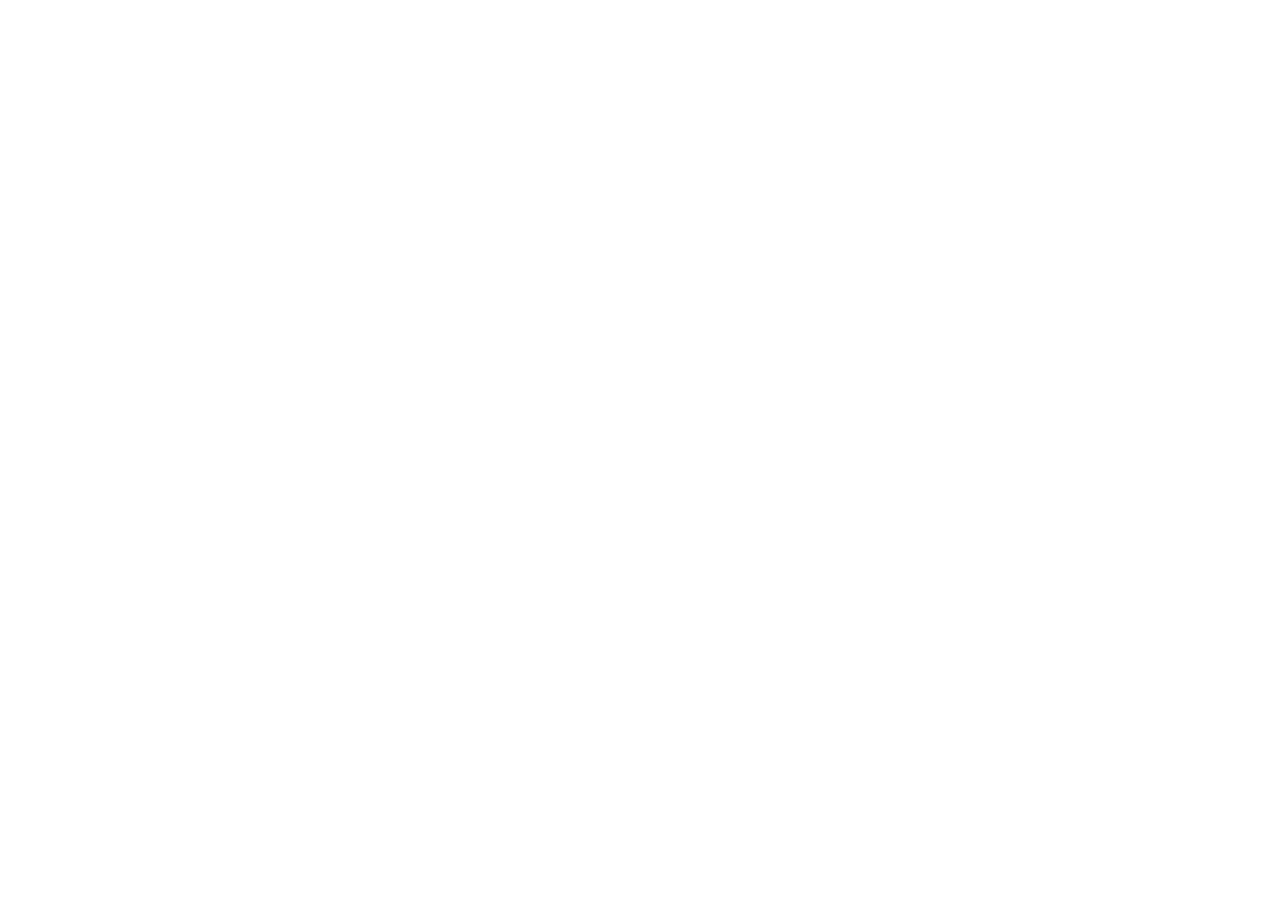
==== commit 375b2723: "Interface no estilo iOS, editor guiado pelo schema das acoes; versao 2.0.0 - web/ dividido em css/ap" ====
--- a/web/index.html
+++ b/web/index.html
@@ -5,1379 +5,25 @@
 <meta name="viewport" content="width=device-width, initial-scale=1, maximum-scale=1, user-scalable=no, viewport-fit=cover">
 <meta name="theme-color" content="#000000">
 <meta name="mobile-web-app-capable" content="yes">
+<meta name="apple-mobile-web-app-capable" content="yes">
+<meta name="apple-mobile-web-app-status-bar-style" content="black-translucent">
+<meta name="apple-mobile-web-app-title" content="Stream Deck">
 <title>Stream Deck</title>
-<style>
-  html, body { margin: 0; padding: 0; height: 100%; overflow: hidden;
-    background: #000; color: #fff;
-    font-family: "Roboto", "Droid Sans", Arial, sans-serif;
-    -webkit-user-select: none; user-select: none;
-    -webkit-tap-highlight-color: rgba(0,0,0,0);
-    -ms-touch-action: manipulation; touch-action: manipulation;
-    -webkit-text-size-adjust: 100%; overscroll-behavior: none; }
-  #bar { position: absolute; left: 0; right: 0; top: 0; height: 38px;
-    line-height: 38px; padding: 0 14px; font-size: 14px; color: #8b949e; white-space: nowrap; }
-  #tabs { position: absolute; left: 10px; top: 0; right: 34px; white-space: normal; line-height: 0; padding-bottom: 5px; }
-  .tab { display: inline-block; height: 28px; line-height: 28px; margin: 5px 6px 0 0; padding: 0 12px;
-    border-radius: 6px; background: #161b22; color: #8b949e; font-size: 13px;
-    max-width: 150px; overflow: hidden; text-overflow: ellipsis; white-space: nowrap; vertical-align: top; }
-  .tab.on { background: #30363d; color: #fff; }
-  .tab i { display: inline-block; width: 7px; height: 7px; border-radius: 4px; margin-right: 7px;
-    background: #6e7681; vertical-align: 1px; }
-  .tab i.up { background: #2da44e; }
-  .tab i.down { background: #cf222e; }
-  .tab.add { padding: 0 11px; color: #fff; }
-  #dots .pn { display: inline-block; color: #6e7681; font-size: 12px; vertical-align: top; line-height: 26px; margin-right: 4px; }
-
-  /* ---- layout Mixer de DJ ---- */
-  .mx-panel { position: absolute; background: #15181d; border: 1px solid #262b33; border-radius: 14px;
-    -webkit-box-sizing: border-box; box-sizing: border-box; }
-  .mx-panel.mid { background: #12151a; }
-  .mx-t { position: absolute; font-size: 12px; letter-spacing: 1.5px; color: #9aa4b2; white-space: nowrap; overflow: hidden; }
-  .mx-t b { font-weight: bold; }
-  .key.mx { border-radius: 10px; background: #1c2027;
-    -webkit-box-shadow: inset 0 0 0 1px #2d333c; box-shadow: inset 0 0 0 1px #2d333c; }
-  .key.mx.empty { background: #101317; -webkit-box-shadow: inset 0 0 0 1px #1f242c; box-shadow: inset 0 0 0 1px #1f242c; }
-  .key.mx.pad { background: #11252b; -webkit-box-shadow: inset 0 0 0 1px #1e4a54; box-shadow: inset 0 0 0 1px #1e4a54; }
-  .key.mx.pad .lb { text-align: left; left: 9px; right: 6px; }
-  .key.mx .tag { position: absolute; left: 9px; top: 7px; font-size: 10px; color: rgba(255,255,255,0.55); font-family: monospace; }
-  .key.mx.empty .tag { color: #4b5563; }
-  .key.mx.air { font-weight: bold; letter-spacing: 2px; }
-  .key.mx.air.on { background: #ef4444 !important; -webkit-box-shadow: 0 0 14px rgba(239,68,68,0.6); box-shadow: 0 0 14px rgba(239,68,68,0.6); }
-  .key.mx.muted { background: #7c2d12 !important; }
-  .mx-led { position: absolute; border-radius: 2px; }
-  .mx-track { position: absolute; background: #05070a; border: 1px solid #2d333c; border-radius: 3px;
-    -webkit-box-sizing: border-box; box-sizing: border-box; }
-  .mx-cap { position: absolute; border-radius: 5px; background: #b9c0ca; border: 1px solid #0b0d10;
-    -webkit-box-sizing: border-box; box-sizing: border-box; }
-  .mx-cap i { position: absolute; left: 3px; right: 3px; top: 50%; height: 2px; margin-top: -1px; background: #11151a; }
-  .mx-hit { position: absolute; }
-  .mx-val { position: absolute; text-align: center; font-family: monospace; font-size: 13px; color: #e6edf3; }
-  .mx-lbl { position: absolute; text-align: center; font-size: 12px; letter-spacing: 1px; color: #c3cad4; font-weight: bold; }
-  .mx-jog { position: absolute; border-radius: 50%; background: #171a20; border: 3px solid #2d333c;
-    -webkit-box-sizing: border-box; box-sizing: border-box; }
-  .mx-ring { position: absolute; left: 6px; top: 6px; right: 6px; bottom: 6px; border-radius: 50%;
-    border: 7px dashed #2a3039; -webkit-box-sizing: border-box; box-sizing: border-box; }
-  .mx-core { position: absolute; border-radius: 50%; background: #0f1216; border: 2px solid #ff8a3d;
-    -webkit-box-sizing: border-box; box-sizing: border-box; text-align: center; color: #9aa4b2; font-size: 11px; letter-spacing: 1px; }
-  .mx-tab { position: absolute; border-radius: 9px; text-align: center; font-size: 14px; font-weight: bold; color: #9aa4b2; }
-  .mx-tab.on { background: #22d3ee; color: #061016; }
-  .mx-bank { position: absolute; border-radius: 8px; text-align: center; font-size: 13px; font-weight: bold;
-    color: #9aa4b2; background: #1c2027; -webkit-box-shadow: inset 0 0 0 1px #2d333c; box-shadow: inset 0 0 0 1px #2d333c; }
-  .mx-bank.on { background: #22d3ee; color: #061016; -webkit-box-shadow: none; box-shadow: none; }
-  #sheet .chk { display: block; color: #c9d1d9; font-size: 14px; margin-top: 12px; }
-  #sheet .chk input { width: 20px; height: 20px; vertical-align: middle; margin: 0 8px 0 0; }
-  #tools { position: absolute; right: 34px; top: 0; line-height: 0; padding-bottom: 5px; }
-  #tools.row2 { left: 4px; right: 4px; text-align: center; white-space: normal; }
-  .tb { display: inline-block; height: 28px; line-height: 28px; margin: 5px 0 0 6px;
-    padding: 0 12px; border-radius: 14px; background: #21262d; color: #fff; font-size: 13px;
-    white-space: nowrap; vertical-align: top; }
-  .tb.down, .tab.down { opacity: 0.6; }
-  .tb.hi { background: #1f6feb; }
-  .tb.red { background: #8e1519; }
-  .tb.new { background: #238636; }
-  #sheet .notes { white-space: pre-wrap; background: #0d1117; border: 1px solid #30363d; border-radius: 6px;
-    padding: 8px; font-size: 13px; color: #c9d1d9; max-height: 220px; overflow: auto; }
-  #sheet p { color: #c9d1d9; font-size: 14px; line-height: 20px; margin: 6px 0; }
-  #conn { position: absolute; right: 14px; top: 14px; width: 10px; height: 10px;
-    border-radius: 5px; background: #2da44e; }
-  #conn.off { background: #cf222e; }
-  .key { position: absolute; border-radius: 18%; background: #161b22; overflow: hidden; text-align: center;
-    -webkit-box-shadow: inset 0 0 0 1px rgba(255,255,255,0.08); box-shadow: inset 0 0 0 1px rgba(255,255,255,0.08);
-    -webkit-transition: -webkit-transform 70ms; transition: transform 70ms; cursor: pointer; }
-  .key.empty { background: #0d1117; -webkit-box-shadow: none; box-shadow: none; }
-  .key.down { -webkit-transform: scale(0.92); transform: scale(0.92); }
-  .editing .key { -webkit-box-shadow: inset 0 0 0 2px rgba(255,255,255,0.35); box-shadow: inset 0 0 0 2px rgba(255,255,255,0.35); }
-  .editing .key.empty { background: #0d1117; -webkit-box-shadow: inset 0 0 0 2px #30363d; box-shadow: inset 0 0 0 2px #30363d; }
-  .editing .key.from { -webkit-box-shadow: inset 0 0 0 4px #fff; box-shadow: inset 0 0 0 4px #fff; }
-  .key .ic { position: absolute; left: 0; right: 0; }
-  .key .ic svg { display: block; margin: 0 auto; }
-  .key .lb { position: absolute; left: 4px; right: 4px; white-space: nowrap; overflow: hidden;
-    text-overflow: ellipsis; color: #fff; text-shadow: 0 1px 2px rgba(0,0,0,0.6); }
-  .key .fl { position: absolute; left: 0; top: 0; right: 0; bottom: 0; border-radius: 18%; opacity: 0;
-    -webkit-transition: opacity 300ms; transition: opacity 300ms; }
-  .key .fl.ok { background: rgba(255,255,255,0.35); opacity: 1; }
-  .key .fl.err { background: rgba(207,34,46,0.8); opacity: 1; }
-  #dots { position: absolute; left: 0; right: 0; height: 26px; text-align: center; }
-  #dots span { display: inline-block; padding: 9px 6px; }
-  #dots i { display: block; width: 8px; height: 8px; border-radius: 4px; background: #30363d; }
-  #dots span.on i { background: #fff; }
-  #msg { position: absolute; left: 0; right: 0; top: 40%; text-align: center; color: #8b949e; font-size: 16px; padding: 0 20px; }
-  #toast { position: absolute; left: 50%; bottom: 34px; width: 360px; margin-left: -180px; text-align: center;
-    background: #21262d; color: #fff; padding: 10px; border-radius: 8px; font-size: 14px; display: none; }
-  #toast.err { background: #8e1519; }
-
-  /* painel de edicao */
-  #panel { position: fixed; left: 0; top: 0; right: 0; bottom: 0; background: rgba(0,0,0,0.75); display: none; }
-  #sheet { position: absolute; left: 50%; top: 8px; bottom: 8px; width: 640px; margin-left: -320px;
-    background: #161b22; border-radius: 12px; overflow: auto; -webkit-overflow-scrolling: touch;
-    -webkit-user-select: text; user-select: text; }
-  #sheet .in { padding: 14px 18px 18px; }
-  #sheet h3 { margin: 0 0 10px; font-size: 17px; font-weight: normal; }
-  #sheet label { display: block; color: #8b949e; font-size: 13px; margin: 12px 0 5px; }
-  #sheet input[type=text], #sheet select, #sheet textarea { width: 100%; box-sizing: border-box; -webkit-box-sizing: border-box;
-    background: #0d1117; color: #fff; border: 1px solid #30363d; border-radius: 6px; padding: 8px; font-size: 16px; }
-  #sheet textarea { height: 90px; font-family: monospace; font-size: 13px; }
-  #sheet .help { color: #6e7681; font-size: 12px; margin-top: 4px; line-height: 16px; }
-  .icons span, .colors span { display: inline-block; width: 40px; height: 40px; margin: 0 6px 6px 0;
-    border-radius: 8px; background: #21262d; vertical-align: top; text-align: center; line-height: 40px; font-size: 11px; color: #8b949e; }
-  .icons span svg { margin-top: 8px; }
-  .icons span.sel, .colors span.sel { -webkit-box-shadow: 0 0 0 2px #fff; box-shadow: 0 0 0 2px #fff; }
-  @media (max-width: 660px) { #sheet { left: 8px; right: 8px; width: auto; margin-left: 0; } }
-  .row { margin-top: 18px; text-align: right; }
-  .row .tb { height: 36px; line-height: 36px; padding: 0 16px; border-radius: 18px; font-size: 14px; }
-  .row .left { float: left; }
-</style>
+<link rel="stylesheet" href="/css/app.css">
 </head>
 <body>
-<div id="bar"><div id="tabs"></div>
-  <div id="tools"></div><div id="conn"></div></div>
+<div id="safe"></div>
+<div id="nav" class="nav"><div class="nav-in"><div id="nav-l"></div><div id="nav-t"></div><div id="nav-r"></div></div></div>
 <div id="grid"></div>
-<div id="dots"></div>
-<div id="msg">Carregando…</div>
+<div id="dots" class="dots-bar"></div>
+<div id="msg"></div>
+<div id="draglayer"></div>
 <div id="toast"></div>
-<div id="panel"><div id="sheet"><div class="in" id="form"></div></div></div>
-
-<script>
-(function () {
-  "use strict";
-
-  var S = ' stroke="#fff" stroke-width="2" fill="none" ';
-  var ICONS = {
-    playpause: '<path d="M3 5v14l9-7z M14 5h3v14h-3z M19 5h2v14h-2z" fill="#fff"/>',
-    prev: '<path d="M6 6h2v12H6z M9.5 12L18 18V6z" fill="#fff"/>',
-    next: '<path d="M16 6h2v12h-2z M6 18l8.5-6L6 6z" fill="#fff"/>',
-    volup: '<path d="M3 9v6h4l5 5V4L7 9H3z" fill="#fff"/><path d="M15 12h7M18.5 8.5v7"' + S + '/>',
-    voldown: '<path d="M3 9v6h4l5 5V4L7 9H3z" fill="#fff"/><path d="M15 12h7"' + S + '/>',
-    mute: '<path d="M3 9v6h4l5 5V4L7 9H3z" fill="#fff"/><path d="M15 9l6 6M21 9l-6 6"' + S + '/>',
-    globe: '<circle cx="12" cy="12" r="9"' + S + '/><path d="M3 12h18M12 3c3.5 3.5 3.5 14.5 0 18M12 3c-3.5 3.5-3.5 14.5 0 18"' + S + '/>',
-    folder: '<path d="M3 6h7l2 2h9v11H3z" fill="#fff"/>',
-    calc: '<rect x="5" y="3" width="14" height="18" rx="2"' + S + '/><rect x="8" y="6" width="8" height="3" fill="#fff"/><path d="M8 12h2v2H8zM14 12h2v2h-2zM8 16h2v2H8zM14 16h2v2h-2z" fill="#fff"/>',
-    camera: '<path d="M4 7h4l2-2h4l2 2h4v12H4z" fill="#fff"/><circle cx="12" cy="13" r="3.5" fill="rgba(0,0,0,0.45)"/>',
-    desktop: '<rect x="3" y="4" width="18" height="12" rx="1"' + S + '/><path d="M8 20h8M12 16v4"' + S + '/>',
-    chart: '<path d="M4 20V10h3v10zM10.5 20V4h3v16zM17 20v-7h3v7z" fill="#fff"/>',
-    lock: '<rect x="5" y="10" width="14" height="11" rx="2" fill="#fff"/><path d="M8 10V7a4 4 0 0 1 8 0v3"' + S + '/>',
-    keyboard: '<rect x="2" y="6" width="20" height="12" rx="2"' + S + '/><path d="M5 9h2v2H5zM9 9h2v2H9zM13 9h2v2h-2zM17 9h2v2h-2zM7 14h10v2H7z" fill="#fff"/>',
-    record: '<circle cx="12" cy="12" r="7" fill="#fff"/>',
-    copy: '<rect x="8" y="8" width="12" height="13" rx="1"' + S + '/><path d="M4 16V4h12"' + S + '/>',
-    paste: '<rect x="5" y="4" width="14" height="17" rx="1"' + S + '/><rect x="9" y="2" width="6" height="4" rx="1" fill="#fff"/>',
-    cut: '<circle cx="6" cy="18" r="3"' + S + '/><circle cx="18" cy="18" r="3"' + S + '/><path d="M8 16L18 3M16 16L6 3"' + S + '/>',
-    undo: '<path d="M9 4L4 9l5 5"' + S + '/><path d="M4 9h10a5.5 5.5 0 0 1 0 11h-3"' + S + '/>',
-    redo: '<path d="M15 4l5 5-5 5"' + S + '/><path d="M20 9H10a5.5 5.5 0 0 0 0 11h3"' + S + '/>',
-    save: '<path d="M4 4h13l3 3v13H4z"' + S + '/><rect x="7" y="4" width="8" height="5" fill="#fff"/><rect x="7" y="13" width="10" height="7" fill="#fff"/>',
-    select: '<rect x="4" y="4" width="16" height="16" stroke-dasharray="3 2"' + S + '/>',
-    apps: '<rect x="3" y="3" width="8" height="8" fill="#fff"/><rect x="13" y="3" width="8" height="8" fill="#fff"/><rect x="3" y="13" width="8" height="8" fill="#fff"/><rect x="13" y="13" width="8" height="8" fill="#fff"/>',
-    close: '<path d="M5 5l14 14M19 5L5 19"' + S + '/>',
-    plus: '<path d="M12 4v16M4 12h16"' + S + '/>',
-    mic: '<rect x="9" y="2" width="6" height="12" rx="3" fill="#fff"/><path d="M5 11a7 7 0 0 0 14 0M12 18v4"' + S + '/>',
-    smile: '<circle cx="12" cy="12" r="9"' + S + '/><path d="M8 14a5 5 0 0 0 8 0"' + S + '/><circle cx="9" cy="9.5" r="1.3" fill="#fff"/><circle cx="15" cy="9.5" r="1.3" fill="#fff"/>',
-    gear: '<circle cx="12" cy="12" r="3.5"' + S + '/><path d="M12 2v4M12 18v4M2 12h4M18 12h4M4.9 4.9l2.8 2.8M16.3 16.3l2.8 2.8M4.9 19.1l2.8-2.8M16.3 7.7l2.8-2.8"' + S + '/>',
-    back: '<path d="M15 4l-8 8 8 8"' + S + '/>',
-    forward: '<path d="M9 4l8 8-8 8"' + S + '/>',
-    scene: '<rect x="3" y="5" width="18" height="14" rx="1"' + S + '/><path d="M6 16l4-5 3 3 2-2 3 4z" fill="#fff"/>',
-    play: '<path d="M7 4v16l13-8z" fill="#fff"/>',
-    stop: '<rect x="6" y="6" width="12" height="12" fill="#fff"/>',
-    star: '<path d="M12 3l2.8 5.8 6.2.9-4.5 4.4 1 6.2L12 17.4 6.5 20.3l1-6.2L3 9.7l6.2-.9z" fill="#fff"/>',
-    heart: '<path d="M12 20s-8-5-8-10.5A4.5 4.5 0 0 1 12 7a4.5 4.5 0 0 1 8 2.5C20 15 12 20 12 20z" fill="#fff"/>',
-    bolt: '<path d="M13 2L4 14h7l-1 8 9-12h-7z" fill="#fff"/>',
-    home: '<path d="M3 11l9-8 9 8M5 10v10h5v-6h4v6h5V10"' + S + '/>',
-    mail: '<rect x="3" y="5" width="18" height="14" rx="1"' + S + '/><path d="M3 6l9 7 9-7"' + S + '/>',
-    music: '<path d="M9 18V5l11-2v13" ' + S + '/><circle cx="6.5" cy="18" r="2.5" fill="#fff"/><circle cx="17.5" cy="16" r="2.5" fill="#fff"/>',
-    code: '<path d="M8 6l-6 6 6 6M16 6l6 6-6 6"' + S + '/>',
-    power: '<path d="M12 2v10"' + S + '/><path d="M6.3 5.7a8 8 0 1 0 11.4 0"' + S + '/>',
-    sound: '<path d="M3 9v6h4l5 5V4L7 9H3z" fill="#fff"/><path d="M16 8.5a5 5 0 0 1 0 7M19 5.5a9 9 0 0 1 0 13"' + S + '/>',
-    chat: '<path d="M4 4h16v11H9l-5 4z"' + S + '/><path d="M8 8.5h8M8 11.5h5"' + S + '/>',
-    playlist: '<path d="M3 6h13M3 11h13M3 16h8"' + S + '/><path d="M15 14l6 3.5-6 3.5z" fill="#fff"/>',
-    radio: '<rect x="3" y="8" width="18" height="12" rx="2"' + S + '/><path d="M7 8l10-5M6 12h4M6 15.5h4"' + S + '/><circle cx="15.5" cy="14" r="2.5" fill="#fff"/>',
-    headphones: '<path d="M4 15v-3a8 8 0 0 1 16 0v3"' + S + '/><rect x="3" y="14" width="4" height="7" rx="1" fill="#fff"/><rect x="17" y="14" width="4" height="7" rx="1" fill="#fff"/>',
-    updown: '<path d="M12 4v16M7 9l5-5 5 5M7 15l5 5 5-5"' + S + '/>',
-    bell: '<path d="M6 16v-5a6 6 0 0 1 12 0v5l2 2H4z" fill="#fff"/><path d="M10 20.5a2 2 0 0 0 4 0"' + S + '/>'
-  };
-  var COLORS = ["#1f6feb", "#0a3069", "#8250df", "#bf3989", "#cf222e", "#d1490b",
-                "#bf8700", "#2da44e", "#1b7c83", "#57606a", "#24292f", "#000000"];
-  var ACTIONS = [["none", "Nada (espaço vazio)"], ["hotkey", "Atalho de teclado"],
-                 ["open", "Abrir site, arquivo ou programa"], ["command", "Rodar comando"],
-                 ["page", "Ir para outra página"], ["multi", "Sequência de ações (avançado)"],
-                 ["sound", "Rádio: tocar efeito sonoro"], ["stopsound", "Rádio: parar efeitos sonoros"],
-                 ["text", "Rádio: digitar mensagem no chat"], ["http", "Rádio: chamar API do programa"],
-                 ["mute", "Rádio: ligar/desligar mudo"]];
-  var DEFAULT_ICON = { sound: "sound", stopsound: "stop", text: "chat", http: "radio" };
-
-  function qs(name) {
-    var m = new RegExp("[?&]" + name + "=([^&]*)").exec(location.search);
-    return m ? decodeURIComponent(m[1]) : "";
-  }
-  function $(id) { return document.getElementById(id); }
-  function esc(s) {
-    return String(s == null ? "" : s).replace(/&/g, "&amp;").replace(/</g, "&lt;")
-      .replace(/>/g, "&gt;").replace(/"/g, "&quot;");
-  }
-  function clone(o) { return JSON.parse(JSON.stringify(o)); }
-
-  var TOKEN = qs("k");
-  var denied = false;   /* codigo recusado: para de tentar (evita bloqueio por tentativas) */
-  var cfg = null, page = 0, keys = [], editing = false, moveFrom = -1;
-  var grid = $("grid"), dots = $("dots"), msg = $("msg"), conn = $("conn");
-
-  /* ------------------------------------------------------------ rede --- */
-  function req(method, url, body, cb) {
-    var x = new XMLHttpRequest(), done = false;
-    x.open(method, url + (url.indexOf("?") < 0 ? "?" : "&") + (TOKEN ? "k=" + encodeURIComponent(TOKEN) + "&" : "") + "t=" + new Date().getTime(), true);
-    var timer = setTimeout(function () { try { x.abort(); } catch (e) {} finish(); }, 8000);
-    function finish() {
-      if (done) return;
-      done = true;
-      clearTimeout(timer);
-      var data = null, status = 0;
-      try { status = x.status; data = JSON.parse(x.responseText); } catch (e) {}
-      conn.className = status === 0 ? "off" : "";
-      if (status === 403 && data && data.error === "codigo de acesso invalido") denied = true;
-      cb(status === 200 && data && data.ok !== false, data, status, x);
-    }
-    x.onreadystatechange = function () { if (x.readyState === 4) finish(); };
-    x.onerror = finish;
-    x.setRequestHeader("X-StreamDeck", "1");
-    if (body) x.setRequestHeader("Content-Type", "application/json");
-    x.send(body || null);
-  }
-  var toastT = null;
-  function toast(text, err) {
-    var t = $("toast");
-    t.innerHTML = esc(text);
-    t.className = err ? "err" : "";
-    t.style.display = "block";
-    clearTimeout(toastT);
-    toastT = setTimeout(function () { t.style.display = "none"; }, err ? 4000 : 1500);
-  }
-
-  function saveCfg(newCfg, done) {
-    req("POST", "/api/config", JSON.stringify(newCfg), function (ok, data) {
-      if (ok) {
-        cfg = newCfg;
-        if (data && data.v) cfgV = data.v;
-        cacheCfg();
-        if (page >= cfg.pages.length) page = cfg.pages.length - 1;
-        render();
-        toast("Salvo");
-        if (done) done(true);
-      } else {
-        toast("Não salvou: " + ((data && data.error) || "sem conexão com o PC"), true);
-        if (done) done(false);
-      }
-    });
-  }
-
-  /* ----------------------------------------------------------- grade --- */
-  function svg(name, size) {
-    var body = ICONS[name];
-    if (!body) return "";
-    return '<svg xmlns="http://www.w3.org/2000/svg" width="' + size + '" height="' + size +
-      '" viewBox="0 0 24 24" stroke-linecap="round" stroke-linejoin="round">' + body + "</svg>";
-  }
-
-  function flash(el, ok) {
-    var f = el.querySelector(".fl");
-    f.className = "fl " + (ok ? "ok" : "err");
-    setTimeout(function () { f.className = "fl"; }, ok ? 150 : 600);
-  }
-
-  function goPage(to) {
-    if (cfg.pages[to]) { page = to; moveFrom = -1; render(); }
-  }
-
-  var REPEAT = { volumeup: 1, volumedown: 1, left: 1, right: 1, up: 1, down: 1, pageup: 1, pagedown: 1 };
-  var pending = 0;
-
-  /* segurar o botao repete (so volume e setas: repetir outros atalhos seria perigoso) */
-  function canRepeat(i) {
-    if (editing || !cfg) return false;
-    var b = cfg.pages[page].buttons[i], a = b && b.action;
-    return !!(a && a.type === "hotkey" && a.keys && a.keys.length === 1 && REPEAT[String(a.keys[0]).toLowerCase()]);
-  }
-
-  function press(i, el, repeating) {
-    if (editing) return editTap(i);
-    var b = cfg.pages[page].buttons[i];
-    if (!b || !b.action || b.action.type === "none") return;
-    if (b.action.type === "page") return goPage(b.action.to);
-    if (repeating && pending > 0) return;       /* nao empilha pedidos se a rede estiver lenta */
-    flash(el, true);                            /* resposta visual na hora */
-    pending++;
-    req("GET", "/api/press?p=" + page + "&b=" + i, null, function (ok, data, status) {
-      pending--;
-      if (ok && data && typeof data.onair === "boolean") setOnAir(data.onair);
-      if (ok) return;
-      flash(el, false);
-      toast(status === 0 ? "Sem conexão com o PC" : ((data && data.error) || "Não funcionou"), true);
-    });
-  }
-
-  function tap(el, fn, repeatable) {
-    var touched = false, sx = 0, sy = 0, cancelled = false, repeated = false, holdT = null, repT = null;
-    function up() {
-      el.className = el.className.replace(/ down/g, "");
-      clearTimeout(holdT); clearInterval(repT);
-    }
-    el.addEventListener("touchstart", function (e) {
-      var t = e.touches[0];
-      touched = true; cancelled = false; repeated = false;
-      sx = t.clientX; sy = t.clientY;
-      up();
-      el.className += " down";
-      e.preventDefault();
-      if (repeatable && repeatable()) {
-        holdT = setTimeout(function () {
-          repeated = true;
-          fn(true);
-          repT = setInterval(function () { fn(true); }, 130);
-        }, 450);
-      }
-    }, false);
-    el.addEventListener("touchmove", function (e) {
-      var t = e.touches[0], lim = Math.max(30, el.offsetWidth * 0.6);
-      if (!cancelled && (Math.abs(t.clientX - sx) > lim || Math.abs(t.clientY - sy) > lim)) { cancelled = true; up(); }
-    }, false);
-    el.addEventListener("touchend", function (e) {
-      up(); e.preventDefault();
-      if (!cancelled && !repeated) fn(false);
-    }, false);
-    el.addEventListener("touchcancel", function () { cancelled = true; up(); }, false);
-    el.addEventListener("mousedown", function () { if (!touched) el.className += " down"; }, false);
-    el.addEventListener("mouseup", up, false);
-    el.addEventListener("mouseleave", up, false);
-    el.addEventListener("click", function () { if (!touched) fn(false); }, false);
-  }
-
-  function canFullscreen() {
-    var d = document.documentElement;
-    return !!(d.requestFullscreen || d.webkitRequestFullscreen);
-  }
-  function isFullscreen() { return !!(document.fullscreenElement || document.webkitFullscreenElement); }
-  function toggleFullscreen() {
-    var d = document.documentElement;
-    try {
-      if (isFullscreen()) (document.exitFullscreen || document.webkitExitFullscreen).call(document);
-      else (d.requestFullscreen || d.webkitRequestFullscreen).call(d);
-    } catch (e) {}
-    setTimeout(function () { if (cfg) render(); }, 400);
-  }
-
-  function renderBar() {
-    var t = $("tools");
-    t.innerHTML = "";
-    var items = editing
-      ? [["Renomear", renamePage, ""], ["+ Página", addPage, ""], ["Excluir página", delPage, "red"],
-         [cfg.pages[page].layout === "mixer" ? "Layout: Mixer" : "Grade " + cfg.columns + "×" + cfg.rows,
-          cfg.pages[page].layout === "mixer" ? function () { toast("Toque em um botão, pad, mudo ou no disco para editar."); } : gridSize, ""]]
-      : [];
-    if (editing && canFullscreen()) items.push([isFullscreen() ? "Sair da tela cheia" : "Tela cheia", toggleFullscreen, ""]);
-    if (editing || updAvail()) items.push([updAvail() ? "● Atualização" : "Atualizações", openUpdates, updAvail() ? "new" : ""]);
-    items.push(editing ? ["Concluir", toggleEdit, "hi"] : ["✎ Editar", toggleEdit, ""]);
-    for (var i = 0; i < items.length; i++) {
-      var s = document.createElement("span");
-      s.className = "tb " + items[i][2];
-      s.innerHTML = esc(items[i][0]);
-      tap(s, items[i][1]);
-      t.appendChild(s);
-    }
-    renderTabs();
-  }
-
-  function renderDots(pg) {
-    var d = '<b class="pn">' + esc(pg.name || "") + "</b>";
-    if (cfg.pages.length > 1 || editing) {
-      for (var j = 0; j < cfg.pages.length; j++) d += '<span class="' + (j === page ? "on" : "") + '"><i></i></span>';
-    }
-    dots.innerHTML = d;
-    var sp = dots.getElementsByTagName("span");
-    for (var k = 0; k < sp.length; k++) (function (idx) { tap(sp[idx], function () { goPage(idx); }); })(k);
-  }
-
-  function render() {
-    renderBar();
-    var pg = cfg.pages[page];
-    if (pg.layout === "mixer") { renderMixer(pg); return; }
-    mx = null;
-    grid.className = editing ? "editing" : "";
-    grid.innerHTML = "";
-    keys = [];
-    var n = cfg.columns * cfg.rows;
-    for (var i = 0; i < n; i++) {
-      var b = pg.buttons[i];
-      var el = document.createElement("div");
-      var empty = !b || !b.action || b.action.type === "none";
-      el.className = "key" + (empty ? " empty" : "") + (i === moveFrom ? " from" : "");
-      if (!empty && b.color) el.style.background = b.color;
-      el.innerHTML = '<div class="ic"></div><div class="lb"></div><div class="fl"></div>';
-      if (!empty) el.querySelector(".lb").innerHTML = esc(b.label || "");
-      if (!empty || editing) (function (idx, e) {
-        tap(e, function (rep) { press(idx, e, rep); }, function () { return canRepeat(idx); });
-      })(i, el);
-      grid.appendChild(el);
-      keys.push({ el: el, b: b, empty: empty, ic: el.firstChild, lb: el.childNodes[1], drawn: null });
-    }
-    var d = '<b class="pn">' + esc(pg.name || "") + "</b>";
-    if (cfg.pages.length > 1 || editing) {
-      for (var j = 0; j < cfg.pages.length; j++) d += '<span class="' + (j === page ? "on" : "") + '"><i></i></span>';
-    }
-    dots.innerHTML = d;
-    var sp = dots.getElementsByTagName("span");
-    for (var k = 0; k < sp.length; k++) (function (idx) { tap(sp[idx], function () { goPage(idx); }); })(k);
-    layout();
-  }
-
-  /* altura da barra: abas e botoes quebram linha em telas estreitas */
-  function barHeight(W) {
-    var tools = $("tools"), tabs = $("tabs");
-    var narrow = editing && W < 760;
-    tools.className = narrow ? "row2" : "";
-    tabs.style.right = narrow ? "34px" : (tools.offsetWidth + 44) + "px";
-    var th = tabs.offsetHeight || 38;
-    tools.style.top = narrow ? th + "px" : "0";
-    return Math.max(38, narrow ? th + tools.offsetHeight : Math.max(th, tools.offsetHeight));
-  }
-
-  function fit(W, H, cols, rows, gap) {
-    return Math.floor(Math.min((W - gap * (cols + 1)) / cols, (H - gap * (rows + 1)) / rows));
-  }
-
-  function layout() {
-    if (!cfg) return;
-    if (mx) { layoutMixer(); return; }
-    var W = window.innerWidth, H = window.innerHeight;
-    var top = barHeight(W), bottom = 26;
-    var gap = Math.round(Math.min(W, H) * 0.025);
-    /* em pe (celular), inverte colunas e linhas se os botoes ficarem maiores */
-    var cols = cfg.columns, rows = cfg.rows;
-    if (fit(W, H - top - bottom, rows, cols, gap) > fit(W, H - top - bottom, cols, rows, gap)) { cols = cfg.rows; rows = cfg.columns; }
-    var size = Math.max(24, fit(W, H - top - bottom, cols, rows, gap));
-    var gw = size * cols + gap * (cols - 1), gh = size * rows + gap * (rows - 1);
-    var x0 = Math.round((W - gw) / 2), y0 = top + Math.round((H - top - bottom - gh) / 2);
-    var iconSize = Math.round(size * 0.42), font = Math.max(9, Math.round(size * 0.13));
-    for (var i = 0; i < keys.length; i++) {
-      var k = keys[i], c = i % cols, r = Math.floor(i / cols), st = k.el.style;
-      st.left = (x0 + c * (size + gap)) + "px"; st.top = (y0 + r * (size + gap)) + "px";
-      st.width = size + "px"; st.height = size + "px";
-      var ic = k.ic, lb = k.lb;
-      if (k.empty) {
-        var plus = editing ? "+" + iconSize : "";
-        if (k.drawn !== plus) { ic.innerHTML = editing ? svg("plus", iconSize).replace(/#fff/g, "#30363d") : ""; k.drawn = plus; }
-        ic.style.top = Math.round((size - iconSize) / 2) + "px";
-        continue;
-      }
-      var hasIcon = k.b.icon && ICONS[k.b.icon];
-      var want = hasIcon ? k.b.icon + iconSize : "";
-      if (k.drawn !== want) { ic.innerHTML = hasIcon ? svg(k.b.icon, iconSize) : ""; k.drawn = want; }   /* so redesenha se mudou */
-      ic.style.top = Math.round(size * 0.17) + "px";
-      lb.style.fontSize = (hasIcon ? font : Math.round(font * 1.4)) + "px";
-      lb.style.top = (hasIcon ? Math.round(size * 0.68) : Math.round(size / 2 - font * 0.8)) + "px";
-      lb.style.whiteSpace = hasIcon ? "nowrap" : "normal";
-    }
-    dots.style.top = (H - bottom) + "px";
-  }
-
-  var layoutT = null;
-  function layoutSoon() { clearTimeout(layoutT); layoutT = setTimeout(layout, 60); }
-
-
-  /* ======================================================= Mixer de DJ === */
-  /* posicoes fixas: 0-5 deck A | 6-37 pads (4 bancos x 8) | 38-41 chat | 42 ON AIR
-     43-45 mudo master/efeitos/mic | 46-47 disco (esquerda/direita) */
-  var MX = { pad0: 6, chat0: 38, air: 42, mute0: 43, jogL: 46, jogR: 47, n: 48 };
-  var mx = null, mxBank = 0, mxTab = "pads", onAir = false, lv = {};
-  var FADERS = [["MASTER", "master"], ["EFEITOS", "effects"], ["MIC", "mic"]];
-
-  function none() { return { label: "", icon: "", color: "", action: { type: "none" } }; }
-  function newMixerPage(name) {
-    var b = [], i;
-    for (i = 0; i < MX.n; i++) b.push(none());
-    function k(l, ic, col, a) { return { label: l, icon: ic, color: col, action: a }; }
-    b[0] = k("Anterior", "prev", "", { type: "hotkey", keys: ["prev"] });
-    b[1] = k("Play/Pausa", "playpause", "#ff8a3d", { type: "hotkey", keys: ["playpause"] });
-    b[2] = k("Próxima", "next", "", { type: "hotkey", keys: ["next"] });
-    b[3] = k("Parar", "stop", "", { type: "hotkey", keys: ["stop"] });
-    b[4] = k("CUE", "headphones", "", { type: "hotkey", keys: ["ctrl", "alt", "f10"] });
-    b[5] = k("AUTO DJ", "playlist", "", { type: "hotkey", keys: ["ctrl", "alt", "f11"] });
-    for (i = 0; i < 4; i++) b[MX.pad0 + i * 8 + 7] = k("Parar sons", "stop", "#7f1d1d", { type: "stopsound" });
-    b[MX.air] = k("ON AIR", "", "#ef4444", { type: "hotkey", keys: ["ctrl", "alt", "f12"] });
-    b[43] = k("MUDO", "", "", { type: "mute", target: "master" });
-    b[44] = k("MUDO", "", "", { type: "mute", target: "effects" });
-    b[45] = k("MUTE", "", "", { type: "mute", target: "mic" });
-    b[46] = k("Subir na lista", "", "", { type: "hotkey", keys: ["up"] });
-    b[47] = k("Descer na lista", "", "", { type: "hotkey", keys: ["down"] });
-    return { name: name, layout: "mixer", buttons: b };
-  }
-
-  function div(cls, parent) {
-    var d = document.createElement("div");
-    d.className = cls;
-    (parent || grid).appendChild(d);
-    return d;
-  }
-  function place(el, x, y, w, h) {
-    var st = el.style;
-    st.left = Math.round(x) + "px"; st.top = Math.round(y) + "px";
-    if (w != null) st.width = Math.max(0, Math.round(w)) + "px";
-    if (h != null) st.height = Math.max(0, Math.round(h)) + "px";
-  }
-
-  /* um botao do mixer: mesmo comportamento e editor dos botoes da grade */
-  function mxKey(slot, extra, tag) {
-    var pg = cfg.pages[page], b = pg.buttons[slot];
-    var empty = !b || !b.action || b.action.type === "none";
-    var el = div("key mx " + (extra || "") + (empty ? " empty" : "") + (slot === moveFrom ? " from" : ""));
-    if (!empty && b.color) el.style.background = b.color;
-    el.innerHTML = '<div class="ic"></div><div class="lb"></div><div class="fl"></div>' + (tag ? '<span class="tag">' + esc(tag) + "</span>" : "");
-    if (!empty) el.childNodes[1].innerHTML = esc(b.label || "");
-    if (!empty || editing) tap(el, function (rep) { press(slot, el, rep); }, function () { return canRepeat(slot); });
-    var k = { el: el, b: b, empty: empty, ic: el.firstChild, lb: el.childNodes[1], drawn: null, slot: slot, tag: !!tag };
-    mx.keys.push(k);
-    return k;
-  }
-
-  function sizeKey(k, x, y, w, h) {
-    place(k.el, x, y, w, h);
-    var m = Math.min(w, h), ic = k.ic, lb = k.lb;
-    var hasIcon = !k.empty && k.b.icon && ICONS[k.b.icon], label = !k.empty && k.b.label;
-    if (k.empty) {
-      var plus = editing ? "+" + Math.round(m * 0.4) : "";
-      if (k.drawn !== plus) { ic.innerHTML = editing ? svg("plus", Math.round(m * 0.4)).replace(/#fff/g, "#30363d") : ""; k.drawn = plus; }
-      ic.style.top = Math.round((h - m * 0.4) / 2) + "px";
-      lb.style.display = "none";
-      return;
-    }
-    var iconOnly = hasIcon && (!label || (h < 70 && w < 100));
-    var is = Math.round(m * (iconOnly ? 0.48 : 0.34));
-    var want = hasIcon ? k.b.icon + is : "";
-    if (k.drawn !== want) { ic.innerHTML = hasIcon ? svg(k.b.icon, is) : ""; k.drawn = want; }
-    var font = Math.max(11, Math.min(16, Math.round(m * 0.17)));
-    lb.style.display = iconOnly ? "none" : "block";
-    lb.style.fontSize = font + "px";
-    if (iconOnly) {
-      ic.style.top = Math.round((h - is) / 2) + "px";
-    } else if (hasIcon) {
-      ic.style.top = Math.round(h * 0.16) + "px";
-      lb.style.top = Math.round(h * 0.16 + is + 5) + "px";
-      lb.style.whiteSpace = k.tag ? "normal" : "nowrap";
-    } else if (k.tag) {
-      lb.style.whiteSpace = "normal";
-      lb.style.top = "auto"; lb.style.bottom = "8px";
-    } else {
-      lb.style.whiteSpace = "normal";
-      lb.style.top = Math.max(2, Math.round(h / 2 - font * (label.length * font * 0.55 > w - 12 ? 1.2 : 0.65))) + "px";
-    }
-  }
-
-  function setOnAir(v) {
-    onAir = v;
-    if (mx && mx.air) mx.air.el.className = mx.air.el.className.replace(/ on/g, "") + (v ? " on" : "");
-  }
-
-  /* ----------------------------------------------------------- faders --- */
-  function makeFader(i) {
-    var f = { i: i, target: FADERS[i][1], leds: [], v: lv[FADERS[i][1]] };
-    f.lbl = div("mx-lbl"); f.lbl.innerHTML = FADERS[i][0];
-    for (var j = 0; j < 14; j++) f.leds.push(div("mx-led"));
-    f.track = div("mx-track");
-    f.cap = div("mx-cap"); f.cap.innerHTML = "<i></i>";
-    f.hit = div("mx-hit");
-    f.val = div("mx-val");
-    f.mute = mxKey(MX.mute0 + i, "", null);
-    var dragging = false;
-    function fromY(y) {
-      var r = f.geo; if (!r) return;
-      var v = Math.round((1 - (y - r.y - r.cap / 2) / (r.h - r.cap)) * 100);
-      v = Math.max(0, Math.min(100, v));
-      if (v !== f.v) { f.v = v; drawFader(f); sendFader(f); }
-    }
-    function start(y) {
-      if (editing) { toast("Os faders controlam o volume e não precisam de configuração."); return; }
-      dragging = true; f.dragging = true; fromY(y);
-    }
-    function end() { dragging = false; setTimeout(function () { f.dragging = false; }, 600); }
-    f.hit.addEventListener("touchstart", function (e) { e.preventDefault(); start(e.touches[0].clientY); }, false);
-    f.hit.addEventListener("touchmove", function (e) { e.preventDefault(); if (dragging) fromY(e.touches[0].clientY); }, false);
-    f.hit.addEventListener("touchend", function (e) { e.preventDefault(); end(); }, false);
-    f.hit.addEventListener("mousedown", function (e) {
-      start(e.clientY);
-      function mv(ev) { if (dragging) fromY(ev.clientY); }
-      function up() { end(); document.removeEventListener("mousemove", mv, false); document.removeEventListener("mouseup", up, false); }
-      document.addEventListener("mousemove", mv, false);
-      document.addEventListener("mouseup", up, false);
-    }, false);
-    return f;
-  }
-
-  function sendFader(f) {
-    if (f.sending) { f.next = f.v; return; }
-    f.sending = true;
-    req("GET", "/api/volume?c=" + f.target + "&v=" + f.v, null, function (ok, data) {
-      f.sending = false;
-      if (!ok) toast((data && data.error) || "Não foi possível mudar o volume", true);
-      if (f.next != null && f.next !== f.v) { f.next = null; sendFader(f); } else f.next = null;
-      if (!f.sending) { f.v = f.v; }
-    });
-  }
-
-  function drawFader(f) {
-    var r = f.geo;
-    if (!r) return;
-    var known = f.v != null, v = known ? f.v : 0;
-    place(f.cap, r.capX, r.y + (1 - v / 100) * (r.h - r.cap), r.capW, r.cap);
-    var lit = Math.round(v / 100 * 14);
-    for (var j = 0; j < 14; j++) {
-      var c = j >= 12 ? "#ef4444" : j >= 9 ? "#eab308" : "#22c55e";
-      f.leds[j].style.background = c;
-      f.leds[j].style.opacity = j < lit ? "1" : "0.15";
-    }
-    f.val.innerHTML = known ? v + "%" : "--";
-    var muted = lv[f.target + "Mute"];
-    f.mute.el.className = f.mute.el.className.replace(/ muted/g, "") + (muted ? " muted" : "");
-  }
-
-  function applyLevels(l) {
-    if (!l) return;
-    lv = l;
-    if (typeof l.onair === "boolean") setOnAir(l.onair);
-    if (!mx) return;
-    for (var i = 0; i < mx.faders.length; i++) {
-      var f = mx.faders[i];
-      if (!f.dragging && !f.sending) { f.v = l[f.target]; }
-      drawFader(f);
-    }
-  }
-
-  /* ------------------------------------------------------------- disco --- */
-  function makeJog() {
-    var j = { angle: 0, acc: 0 };
-    j.el = div("mx-jog");
-    j.ring = div("mx-ring", j.el);
-    j.core = div("mx-core", j.el);
-    j.core.innerHTML = '<div class="jc"></div>';
-    var active = false, last = 0;
-    function ang(x, y) {
-      var r = j.el.getBoundingClientRect();
-      return Math.atan2(y - (r.top + r.height / 2), x - (r.left + r.width / 2)) * 180 / Math.PI;
-    }
-    function start(x, y) {
-      if (editing) {
-        var r = j.el.getBoundingClientRect();
-        editTap(x < r.left + r.width / 2 ? MX.jogL : MX.jogR);
-        return;
-      }
-      active = true; last = ang(x, y); j.acc = 0;
-    }
-    function move(x, y) {
-      if (!active) return;
-      var a = ang(x, y), d = a - last;
-      if (d > 180) d -= 360; if (d < -180) d += 360;
-      last = a; j.acc += d; j.angle += d;
-      var t = "rotate(" + Math.round(j.angle) + "deg)";
-      j.ring.style.webkitTransform = t; j.ring.style.transform = t;
-      while (j.acc >= 24) { j.acc -= 24; press(MX.jogR, j.el, true); }
-      while (j.acc <= -24) { j.acc += 24; press(MX.jogL, j.el, true); }
-    }
-    j.el.addEventListener("touchstart", function (e) { e.preventDefault(); start(e.touches[0].clientX, e.touches[0].clientY); }, false);
-    j.el.addEventListener("touchmove", function (e) { e.preventDefault(); move(e.touches[0].clientX, e.touches[0].clientY); }, false);
-    j.el.addEventListener("touchend", function (e) { e.preventDefault(); active = false; }, false);
-    j.el.addEventListener("mousedown", function (e) {
-      start(e.clientX, e.clientY);
-      function mv(ev) { move(ev.clientX, ev.clientY); }
-      function up() { active = false; document.removeEventListener("mousemove", mv, false); document.removeEventListener("mouseup", up, false); }
-      document.addEventListener("mousemove", mv, false);
-      document.addEventListener("mouseup", up, false);
-    }, false);
-    j.el.innerHTML += '<div class="fl"></div>';
-    j.ring = j.el.firstChild; j.core = j.el.childNodes[1];
-    return j;
-  }
-
-  /* --------------------------------------------------------- montagem --- */
-  function renderMixer(pg) {
-    grid.className = editing ? "editing" : "";
-    grid.innerHTML = "";
-    keys = [];
-    mx = { keys: [], faders: [], pads: [], deck: [], chat: [] };
-    var portrait = window.innerWidth < window.innerHeight * 1.1;
-    mx.portrait = portrait;
-    mx.panels = [div("mx-panel"), div("mx-panel mid"), div("mx-panel")];
-    mx.titles = [div("mx-t"), div("mx-t"), div("mx-t")];
-    mx.titles[0].innerHTML = '<b style="color:#ff8a3d">DECK A</b> · PLAYLIST';
-    mx.titles[1].innerHTML = '<b style="color:#e6edf3">MIXER</b> · VOLUME';
-    mx.titles[2].innerHTML = '<b style="color:#22d3ee">DECK B</b> · EFEITOS';
-    if (portrait) {
-      mx.tabs = [];
-      var names = [["pads", "Pads"], ["deck", "Deck"], ["mixer", "Mixer"]];
-      for (var t = 0; t < 3; t++) (function (id, label) {
-        var el = div("mx-tab" + (mxTab === id ? " on" : ""));
-        el.innerHTML = label;
-        tap(el, function () { mxTab = id; render(); });
-        mx.tabs.push(el);
-      })(names[t][0], names[t][1]);
-    }
-    var show = function (id) { return !portrait || mxTab === id; };
-    if (show("deck")) {
-      mx.jog = makeJog();
-      for (var a = 0; a < 6; a++) mx.deck.push(mxKey(a, a === 1 ? "" : ""));
-    }
-    if (show("mixer")) {
-      mx.air = mxKey(MX.air, "air" + (onAir ? " on" : ""));
-      for (var f = 0; f < 3; f++) mx.faders.push(makeFader(f));
-    }
-    if (show("pads")) {
-      mx.banks = [];
-      for (var bk = 0; bk < 4; bk++) (function (n) {
-        var el = div("mx-bank" + (mxBank === n ? " on" : ""));
-        el.innerHTML = "ABCD".charAt(n);
-        tap(el, function () { mxBank = n; render(); });
-        mx.banks.push(el);
-      })(bk);
-      for (var p = 0; p < 8; p++) mx.pads.push(mxKey(MX.pad0 + mxBank * 8 + p, "pad", "ABCD".charAt(mxBank) + (p + 1)));
-      mx.chatT = div("mx-t");
-      mx.chatT.innerHTML = '<b style="color:#c3cad4">CHAT</b> · MENSAGENS RÁPIDAS';
-      for (var c = 0; c < 4; c++) mx.chat.push(mxKey(MX.chat0 + c, ""));
-    }
-    renderDots(pg);
-    layoutMixer();
-    req("GET", "/api/volume", null, function (ok, data) { if (ok) applyLevels(data.levels); });
-  }
-
-  function layoutMixer() {
-    var W = window.innerWidth, H = window.innerHeight;
-    var portrait = W < H * 1.1;
-    if (portrait !== mx.portrait) { render(); return; }
-    var top = barHeight(W) + 6, bottom = 28, pad = 10, g = 10;
-    var X = pad, Y = top, AW = W - pad * 2, AH = H - top - bottom;
-    var i;
-    for (i = 0; i < 3; i++) { mx.panels[i].style.display = "none"; mx.titles[i].style.display = "none"; }
-    function panel(n, x, y, w, h) {
-      mx.panels[n].style.display = "block"; place(mx.panels[n], x, y, w, h);
-      if (!portrait) { mx.titles[n].style.display = "block"; place(mx.titles[n], x + 14, y + 10, w - 28, 16); }
-      return { x: x + 12, y: y + (portrait ? 12 : 34), w: w - 24, h: h - (portrait ? 24 : 46) };
-    }
-    var A, B, M;
-    if (portrait) {
-      for (i = 0; i < 3; i++) place(mx.tabs[i], X + i * (AW / 3), Y, AW / 3 - 4, 40);
-      for (i = 0; i < 3; i++) mx.tabs[i].style.lineHeight = "40px";
-      var area = { x: X, y: Y + 48, w: AW, h: AH - 48 };
-      if (mxTab === "deck") A = panel(0, area.x, area.y, area.w, area.h);
-      if (mxTab === "mixer") M = panel(1, area.x, area.y, area.w, area.h);
-      if (mxTab === "pads") B = panel(2, area.x, area.y, area.w, area.h);
-    } else {
-      var aw = Math.round(AW * 0.31), bw = Math.round(AW * 0.34), mw = AW - aw - bw - 2 * g;
-      A = panel(0, X, Y, aw, AH);
-      M = panel(1, X + aw + g, Y, mw, AH);
-      B = panel(2, X + aw + g + mw + g, Y, bw, AH);
-    }
-    if (A) layoutDeck(A, portrait);
-    if (M) layoutFaders(M);
-    if (B) layoutPads(B, portrait);
-    dots.style.top = (H - 26) + "px";
-  }
-
-  function layoutDeck(r, portrait) {
-    var rowH = Math.max(44, Math.min(68, Math.round(r.h * 0.14))), row2 = 44, gap = 10;
-    var jog = Math.min(r.w - 8, r.h - rowH - row2 - gap * 3, portrait ? 300 : 999);
-    var jx = r.x + (r.w - jog) / 2, jy = r.y + Math.max(0, (r.h - rowH - row2 - gap * 2 - jog) / 2);
-    place(mx.jog.el, jx, jy, jog, jog);
-    var core = Math.round(jog * 0.66);
-    place(mx.jog.core, (jog - 6 - core) / 2, (jog - 6 - core) / 2, core, core);
-    mx.jog.core.innerHTML = '<div style="padding-top:' + Math.round(core / 2 - 22) + 'px">' + svg("updown", 22).replace(/#fff/g, "#ff8a3d") + "<br>GIRE PARA<br>ROLAR A LISTA</div>";
-    var y = r.y + r.h - rowH - row2 - gap, cw = (r.w - 3 * 8) / 4;
-    for (var i = 0; i < 4; i++) sizeKey(mx.deck[i], r.x + i * (cw + 8), y, cw, rowH);
-    var hw = (r.w - 8) / 2;
-    sizeKey(mx.deck[4], r.x, y + rowH + gap, hw, row2);
-    sizeKey(mx.deck[5], r.x + hw + 8, y + rowH + gap, hw, row2);
-  }
-
-  function layoutFaders(r) {
-    var airH = 34, airW = Math.min(150, r.w);
-    sizeKey(mx.air, r.x + (r.w - airW) / 2, r.y - 2, airW, airH);
-    var y0 = r.y + airH + 10, colW = (r.w - 16) / 3;
-    var lblH = 18, valH = 18, btnH = 36, gap = 8;
-    var fh = r.h - (airH + 10) - lblH - valH - btnH - gap * 3;
-    for (var i = 0; i < 3; i++) {
-      var f = mx.faders[i], cx = r.x + i * (colW + 8);
-      place(f.lbl, cx, y0, colW, lblH);
-      var mid = cx + colW / 2, capW = Math.max(28, Math.min(46, colW - 34)), cap = 30;
-      var fy = y0 + lblH + gap;
-      var ledH = (fh - 13 * 3) / 14;
-      for (var j = 0; j < 14; j++) place(f.leds[j], mid - capW / 2 - 14, fy + fh - (j + 1) * ledH - j * 3, 8, ledH);
-      place(f.track, mid + 4 - 3, fy, 6, fh);
-      f.geo = { y: fy, h: fh, cap: cap, capX: mid + 4 - capW / 2, capW: capW };
-      place(f.hit, cx, fy - 10, colW, fh + 20);
-      place(f.val, cx, fy + fh + gap, colW, valH);
-      sizeKey(f.mute, cx, fy + fh + gap + valH + gap, colW, btnH);
-      drawFader(f);
-    }
-  }
-
-  function layoutPads(r, portrait) {
-    var gap = 8, bankH = 34;
-    for (var i = 0; i < 4; i++) {
-      var bw = (r.w - 3 * 6) / 4;
-      place(mx.banks[i], r.x + i * (bw + 6), r.y, bw, bankH);
-      mx.banks[i].style.lineHeight = bankH + "px";
-    }
-    var chatH = 44, chatRows = 2, chatT = 18;
-    var cols = portrait ? 2 : 4, rows = 8 / cols;
-    var avail = r.h - bankH - gap - chatT - gap - chatRows * chatH - gap - gap;
-    var pw = (r.w - (cols - 1) * gap) / cols, ph = Math.min((avail - (rows - 1) * gap) / rows, pw * (portrait ? 0.9 : 1.7));
-    var py = r.y + bankH + gap;
-    for (i = 0; i < 8; i++) {
-      var c = i % cols, rr = Math.floor(i / cols);
-      sizeKey(mx.pads[i], r.x + c * (pw + gap), py + rr * (ph + gap), pw, ph);
-    }
-    var cy = r.y + r.h - chatRows * chatH - gap;
-    place(mx.chatT, r.x + 2, cy - chatT - 4, r.w, chatT);
-    var hw = (r.w - gap) / 2;
-    for (i = 0; i < 4; i++) sizeKey(mx.chat[i], r.x + (i % 2) * (hw + gap), cy + Math.floor(i / 2) * (chatH + gap), hw, chatH);
-  }
-
-  /* ---------------------------------------------------------- edicao --- */
-  function toggleEdit() {
-    editing = !editing;
-    moveFrom = -1;
-    render();
-  }
-
-  function editTap(i) {
-    if (moveFrom >= 0) {
-      if (i !== moveFrom) {
-        var c = clone(cfg), bs = c.pages[page].buttons;
-        while (bs.length <= Math.max(i, moveFrom)) bs.push({ label: "", icon: "", color: "", action: { type: "none" } });
-        var tmp = bs[i]; bs[i] = bs[moveFrom]; bs[moveFrom] = tmp;
-        moveFrom = -1;
-        saveCfg(c);
-      } else { moveFrom = -1; render(); }
-      return;
-    }
-    openEditor(i);
-  }
-
-  function renamePage() {
-    var n = window.prompt("Nome da página:", cfg.pages[page].name || "");
-    if (n === null) return;
-    var c = clone(cfg); c.pages[page].name = n; saveCfg(c);
-  }
-
-  function addPage() {
-    var n = window.prompt("Nome da nova página:", "Página " + (cfg.pages.length + 1));
-    if (n === null) return;
-    if (window.confirm("Criar como Mixer de DJ (playlist, faders e pads)?\n\nOK = Mixer   ·   Cancelar = Grade de botões")) {
-      var cm = clone(cfg);
-      cm.pages.push(newMixerPage(n));
-      page = cm.pages.length - 1;
-      return saveCfg(cm);
-    }
-    var c = clone(cfg), bs = [], total = c.columns * c.rows;
-    for (var i = 0; i < total; i++) bs.push({ label: "", icon: "", color: "", action: { type: "none" } });
-    bs[total - 1] = { label: "Voltar", icon: "back", color: "#0a3069", action: { type: "page", to: 0 } };
-    c.pages.push({ name: n, buttons: bs });
-    page = c.pages.length - 1;
-    saveCfg(c);
-  }
-
-  function fixPageRefs(a, removed) {
-    if (!a) return a;
-    if (a.type === "page") {
-      if (a.to === removed) return { type: "none" };
-      if (a.to > removed) a.to -= 1;
-    }
-    return a;
-  }
-
-  function delPage() {
-    if (cfg.pages.length < 2) return toast("Precisa ficar ao menos uma página.", true);
-    if (!window.confirm('Excluir a página "' + (cfg.pages[page].name || "") + '" e todos os botões dela?')) return;
-    var c = clone(cfg), removed = page;
-    c.pages.splice(removed, 1);
-    for (var p = 0; p < c.pages.length; p++) {
-      var bs = c.pages[p].buttons;
-      for (var i = 0; i < bs.length; i++) {
-        bs[i].action = fixPageRefs(bs[i].action, removed);
-        if (bs[i].action.type === "none") { bs[i].label = ""; bs[i].icon = ""; bs[i].color = ""; }
-      }
-    }
-    page = Math.max(0, removed - 1);
-    saveCfg(c);
-  }
-
-  function gridSize() {
-    var v = window.prompt("Colunas x linhas (ex.: 5x3). Máximo 10x8.", cfg.columns + "x" + cfg.rows);
-    if (v === null) return;
-    var m = /^\s*(\d+)\s*[x×*]\s*(\d+)\s*$/i.exec(v);
-    if (!m) return toast("Use o formato 5x3.", true);
-    var c = clone(cfg);
-    c.columns = parseInt(m[1], 10); c.rows = parseInt(m[2], 10);
-    saveCfg(c);
-  }
-
-  /* formulario de um botao */
-  var draft = null, draftIdx = -1;
-
-  function openEditor(i) {
-    var b = cfg.pages[page].buttons[i];
-    draft = clone(b || { label: "", icon: "", color: "#1f6feb", action: { type: "none" } });
-    if (!draft.action) draft.action = { type: "none" };
-    if (draft.action.type === "none" && !draft.color) draft.color = "#1f6feb";
-    draftIdx = i;
-    drawForm();
-    $("panel").style.display = "block";
-    $("sheet").scrollTop = 0;
-    loadInfo(function () { if (draft && draft.action.type === "sound") { readForm(); drawForm(); } });
-  }
-
-  function closeEditor() {
-    $("panel").style.display = "none";
-    $("form").innerHTML = "";
-    draft = null;
-  }
-
-  function keysToText(a) { return (a.keys || []).join("+"); }
-
-  function drawForm() {
-    var a = draft.action, h = [];
-    h.push("<h3>Botão " + (draftIdx + 1) + " · " + esc(cfg.pages[page].name || "") + "</h3>");
-
-    h.push('<label>O que ele faz</label><select id="f_type">');
-    for (var i = 0; i < ACTIONS.length; i++) {
-      h.push('<option value="' + ACTIONS[i][0] + '"' + (a.type === ACTIONS[i][0] ? " selected" : "") + ">" + ACTIONS[i][1] + "</option>");
-    }
-    h.push("</select>");
-
-    if ((a.type === "command" || a.type === "open" || a.type === "http" || a.type === "multi") &&
-        info && !info.local && !info.remote_admin) {
-      h.push('<div class="help" style="color:#d29922">Por segurança, botões que rodam comandos, abrem programas/arquivos ou chamam APIs só podem ser criados ou alterados no próprio PC (abra o Stream Deck no navegador do PC) ou se você liberar em Conectar &gt; Segurança, no PC. Abrir sites (http/https) é permitido.</div>');
-    }
-    if (a.type === "hotkey") {
-      h.push('<label>Teclas (separe com +)</label><input type="text" id="f_keys" value="' + esc(keysToText(a)) + '" placeholder="ctrl+shift+m" autocapitalize="off" autocorrect="off">');
-      h.push('<div class="help">Letras, números, ctrl, shift, alt, win, enter, esc, tab, space, backspace, delete, home, end, pageup, pagedown, left, up, right, down, printscreen, f1…f24, playpause, next, prev, stop, mute, volumeup, volumedown, e . , - = ; /</div>');
-    } else if (a.type === "open") {
-      h.push('<label>Endereço ou caminho</label><input type="text" id="f_target" value="' + esc(a.target || "") + '" placeholder="https://… ou C:\\Pasta\\programa.exe" autocapitalize="off" autocorrect="off">');
-    } else if (a.type === "command") {
-      h.push('<label>Comando do Windows</label><input type="text" id="f_command" value="' + esc(a.command || "") + '" placeholder="notepad" autocapitalize="off" autocorrect="off">');
-    } else if (a.type === "page") {
-      h.push('<label>Página</label><select id="f_to">');
-      for (var p = 0; p < cfg.pages.length; p++) {
-        h.push('<option value="' + p + '"' + (a.to === p ? " selected" : "") + ">" + (p + 1) + ". " + esc(cfg.pages[p].name || "") + "</option>");
-      }
-      h.push("</select>");
-    } else if (a.type === "multi") {
-      var steps = a.steps || [{ type: "hotkey", keys: ["ctrl", "c"] }, { type: "hotkey", keys: ["ctrl", "v"] }];
-      h.push('<label>Passos (JSON)</label><textarea id="f_steps" autocapitalize="off" autocorrect="off">' + esc(JSON.stringify(steps, null, 1)) + "</textarea>");
-      h.push('<label>Pausa entre passos (segundos)</label><input type="text" id="f_delay" value="' + esc(a.delay == null ? 0.2 : a.delay) + '">');
-      h.push('<div class="help">Cada passo é uma ação: {"type":"hotkey","keys":["ctrl","c"]}, {"type":"sound","file":"vinheta.mp3"}, {"type":"text","text":"Olá!","enter":true}, {"type":"open","target":"…"} ou {"type":"command","command":"…"}.</div>');
-    } else if (a.type === "sound") {
-      var snd = (info && info.sounds) || [];
-      if (snd.length) {
-        h.push('<label>Sons da pasta "sons"</label><select id="f_pick"><option value="">— escolher —</option>');
-        for (var si = 0; si < snd.length; si++) {
-          h.push('<option value="' + esc(snd[si]) + '"' + (a.file === snd[si] ? " selected" : "") + ">" + esc(snd[si]) + "</option>");
-        }
-        h.push("</select>");
-      }
-      h.push('<label>Arquivo</label><input type="text" id="f_file" value="' + esc(a.file || "") + '" placeholder="vinheta.mp3 ou C:\\Sons\\aplausos.wav" autocapitalize="off" autocorrect="off">');
-      h.push('<div class="help">Coloque os arquivos MP3 ou WAV na pasta <b>sons</b>, dentro da pasta StreamDeck do PC; eles aparecem na lista acima. Também aceita o caminho completo de qualquer arquivo.</div>');
-      h.push('<label>Volume (0 a 100)</label><input type="text" id="f_volume" value="' + esc(a.volume == null ? 100 : a.volume) + '" style="width:100px">');
-      h.push('<label class="chk"><input type="checkbox" id="f_excl"' + (a.exclusive ? " checked" : "") + '>Parar os outros sons antes de tocar este</label>');
-    } else if (a.type === "mute") {
-      var mt = a.target || "master";
-      h.push('<label>O que silenciar</label><select id="f_target"><option value="master"' + (mt === "master" ? " selected" : "") + '>Som do PC (master)</option><option value="effects"' + (mt === "effects" ? " selected" : "") + '>Efeitos sonoros</option><option value="mic"' + (mt === "mic" ? " selected" : "") + ">Microfone</option></select>");
-    } else if (a.type === "stopsound") {
-      h.push('<div class="help">Para na hora todos os efeitos sonoros tocados pelo Stream Deck.</div>');
-    } else if (a.type === "text") {
-      h.push('<label>Mensagem</label><textarea id="f_text">' + esc(a.text || "") + "</textarea>");
-      h.push('<label class="chk"><input type="checkbox" id="f_enter"' + (a.enter !== false ? " checked" : "") + '>Apertar Enter no final (enviar)</label>');
-      h.push('<div class="help">O texto é digitado onde o cursor estiver no PC. Deixe o campo de mensagem do chat selecionado.</div>');
-    } else if (a.type === "http") {
-      h.push('<label>Método</label><select id="f_method"><option' + (a.method !== "POST" ? " selected" : "") + '>GET</option><option' + (a.method === "POST" ? " selected" : "") + ">POST</option></select>");
-      h.push('<label>Endereço da API</label><input type="text" id="f_url" value="' + esc(a.url || "") + '" placeholder="http://127.0.0.1:porta/…" autocapitalize="off" autocorrect="off">');
-      h.push('<label>Corpo (só para POST, opcional)</label><textarea id="f_body" autocapitalize="off" autocorrect="off">' + esc(a.body || "") + "</textarea>");
-      h.push('<div class="help">Para programas de rádio que têm API web (veja no manual do programa o endereço e os comandos). A chamada sai do PC, então 127.0.0.1 aponta para o próprio PC. Se o programa não tiver API, use “Atalho de teclado” com as teclas de atalho configuradas nele.</div>');
-    }
-
-    if (a.type !== "none") {
-      h.push('<label>Texto</label><input type="text" id="f_label" value="' + esc(draft.label || "") + '" maxlength="40">');
-      h.push('<label>Ícone</label><div class="icons" id="f_icons"><span data-v=""' + (!draft.icon ? ' class="sel"' : "") + ">sem</span>");
-      for (var name in ICONS) {
-        if (ICONS.hasOwnProperty(name)) h.push('<span data-v="' + name + '"' + (draft.icon === name ? ' class="sel"' : "") + ">" + svg(name, 24) + "</span>");
-      }
-      h.push("</div>");
-      h.push('<label>Cor</label><div class="colors" id="f_colors">');
-      for (var c = 0; c < COLORS.length; c++) {
-        h.push('<span data-v="' + COLORS[c] + '" style="background:' + COLORS[c] + '"' + (draft.color === COLORS[c] ? ' class="sel"' : "") + "></span>");
-      }
-      h.push('</div><input type="text" id="f_color" value="' + esc(draft.color || "") + '" placeholder="#1f6feb" style="width:140px" autocapitalize="off">');
-    }
-
-    h.push('<div class="row"><span class="tb left" id="b_move">Mover</span>');
-    if (a.type !== "none") h.push('<span class="tb red left" id="b_clear">Limpar</span>');
-    h.push('<span class="tb" id="b_cancel">Cancelar</span><span class="tb hi" id="b_save">Salvar</span></div>');
-    $("form").innerHTML = h.join("");
-
-    $("f_type").onchange = function () {
-      readForm();
-      var t = this.value;
-      draft.action = { type: t };
-      if (t === "page") draft.action.to = 0;
-      if (t === "text") draft.action.enter = true;
-      if (!draft.icon && DEFAULT_ICON[t]) draft.icon = DEFAULT_ICON[t];
-      drawForm();
-    };
-    if ($("f_pick")) $("f_pick").onchange = function () { if (this.value) $("f_file").value = this.value; };
-    pick("f_icons", function (v) { draft.icon = v; });
-    pick("f_colors", function (v) { draft.color = v; if ($("f_color")) $("f_color").value = v; });
-    tap($("b_cancel"), closeEditor);
-    tap($("b_save"), saveDraft);
-    tap($("b_move"), function () { moveFrom = draftIdx; closeEditor(); render(); toast("Toque no lugar para onde ele vai"); });
-    if ($("b_clear")) tap($("b_clear"), function () {
-      draft = { label: "", icon: "", color: "", action: { type: "none" } }; commitDraft();
-    });
-  }
-
-  function pick(id, fn) {
-    var box = $(id);
-    if (!box) return;
-    var sp = box.getElementsByTagName("span");
-    for (var i = 0; i < sp.length; i++) {
-      (function (s) {
-        s.onclick = function () {
-          for (var j = 0; j < sp.length; j++) sp[j].className = "";
-          s.className = "sel";
-          fn(s.getAttribute("data-v"));
-        };
-      })(sp[i]);
-    }
-  }
-
-  function val(id) { var e = $(id); return e ? e.value : null; }
-
-  /* le os campos para o rascunho; devolve mensagem de erro ou "" */
-  function readForm() {
-    var a = draft.action;
-    if (val("f_label") !== null) draft.label = val("f_label");
-    if (val("f_color") !== null) draft.color = val("f_color").replace(/^\s+|\s+$/g, "");
-    if (a.type === "hotkey") {
-      var parts = (val("f_keys") || "").toLowerCase().split("+"), ks = [];
-      for (var i = 0; i < parts.length; i++) {
-        var p = parts[i].replace(/^\s+|\s+$/g, "");
-        if (p) ks.push(p);
-      }
-      a.keys = ks;
-      if (!ks.length) return "Informe as teclas.";
-    } else if (a.type === "open") {
-      a.target = (val("f_target") || "").replace(/^\s+|\s+$/g, "");
-      if (!a.target) return "Informe o que abrir.";
-    } else if (a.type === "command") {
-      a.command = (val("f_command") || "").replace(/^\s+|\s+$/g, "");
-      if (!a.command) return "Informe o comando.";
-    } else if (a.type === "page") {
-      a.to = parseInt(val("f_to"), 10) || 0;
-    } else if (a.type === "multi") {
-      try { a.steps = JSON.parse(val("f_steps")); } catch (e) { return "Os passos não são um JSON válido."; }
-      a.delay = parseFloat(val("f_delay")) || 0;
-    } else if (a.type === "sound") {
-      a.file = (val("f_file") || "").replace(/^\s+|\s+$/g, "");
-      var vol = parseInt(val("f_volume"), 10);
-      a.volume = isNaN(vol) ? 100 : Math.max(0, Math.min(100, vol));
-      a.exclusive = !!($("f_excl") && $("f_excl").checked);
-      if (!a.file) return "Escolha o arquivo de som.";
-    } else if (a.type === "mute") {
-      a.target = val("f_target") || "master";
-    } else if (a.type === "text") {
-      a.text = val("f_text") || "";
-      a.enter = !!($("f_enter") && $("f_enter").checked);
-      if (!a.text) return "Escreva a mensagem.";
-    } else if (a.type === "http") {
-      a.method = val("f_method") || "GET";
-      a.url = (val("f_url") || "").replace(/^\s+|\s+$/g, "");
-      a.body = val("f_body") || "";
-      if (!/^https?:\/\//.test(a.url)) return "O endereço deve começar com http:// ou https://";
-    }
-    if (draft.color && !/^#[0-9a-fA-F]{3,6}$/.test(draft.color)) return "Cor inválida (use #rrggbb).";
-    return "";
-  }
-
-  function saveDraft() {
-    var err = readForm();
-    if (err) return toast(err, true);
-    if (draft.action.type === "none") draft = { label: "", icon: "", color: "", action: { type: "none" } };
-    commitDraft();
-  }
-
-  function commitDraft() {
-    var c = clone(cfg), bs = c.pages[page].buttons;
-    while (bs.length <= draftIdx) bs.push({ label: "", icon: "", color: "", action: { type: "none" } });
-    bs[draftIdx] = draft;
-    saveCfg(c, function (ok) { if (ok) closeEditor(); });
-  }
-
-  /* ---------------------------------------------------- atualizacoes --- */
-  var updToastShown = false, updPoll = null;
-  function updAvail() { return !!(info && info.update && info.update.available); }
-
-  function openUpdates() {
-    drawUpdates(info && info.update);
-    $("panel").style.display = "block";
-    $("sheet").scrollTop = 0;
-    req("GET", "/api/update", null, function (ok, u) { if (ok && u) { info.update = u; drawUpdates(u); } });
-  }
-
-  function drawUpdates(u) {
-    var h = ["<h3>Atualizações</h3>"];
-    if (!u) {
-      h.push("<p>Verificando…</p>");
-    } else {
-      h.push("<p>Versão instalada: <b>" + esc(u.version) + "</b>" + (u.latest ? " · última publicada: <b>" + esc(u.latest) + "</b>" : "") + "</p>");
-      if (u.state === "downloading") h.push("<p>Baixando a atualização no PC…</p>");
-      else if (u.state === "restarting") h.push("<p>Reiniciando com a versão nova…</p>");
-      else if (u.available) h.push('<p style="color:#3fb950">Há uma versão nova. Seus botões, abas e sons são mantidos.</p>');
-      else if (u.latest) h.push("<p>Você está na versão mais recente.</p>");
-      if (u.error) h.push('<p style="color:#8b949e">Não foi possível verificar: ' + esc(u.error) + "</p>");
-      if (u.checked) h.push('<p style="color:#8b949e">Última verificação: ' + esc(u.checked) + "</p>");
-      if (u.available && u.notes) h.push('<label>O que mudou</label><div class="notes">' + esc(u.notes) + "</div>");
-      if (u.available && !u.auto) h.push("<p>Para atualizar, baixe a versão nova no PC: " + esc(u.page || "") + "</p>");
-    }
-    h.push('<div class="row"><span class="tb left" id="u_check">Verificar agora</span><span class="tb" id="u_close">Fechar</span>');
-    if (u && u.available && u.auto && u.state !== "downloading" && u.state !== "restarting") h.push('<span class="tb hi" id="u_apply">Atualizar agora</span>');
-    h.push("</div>");
-    $("form").innerHTML = h.join("");
-    tap($("u_close"), closeEditor);
-    tap($("u_check"), function () {
-      $("form").innerHTML = "<h3>Atualizações</h3><p>Verificando…</p>";
-      req("POST", "/api/update/check", "{}", function (ok, r) {
-        if (ok && r) { info.update = r; renderBar(); }
-        drawUpdates(info.update);
-      });
-    });
-    if ($("u_apply")) tap($("u_apply"), function () {
-      if (!window.confirm("Atualizar o Stream Deck no PC agora? Ele reinicia sozinho e seus botões são mantidos.")) return;
-      req("POST", "/api/update/apply", "{}", function (ok, r) {
-        if (!ok) return toast("Não atualizou: " + ((r && r.error) || "sem conexão"), true);
-        var from = info.update.version;
-        info.update.state = "downloading";
-        drawUpdates(info.update);
-        clearInterval(updPoll);
-        updPoll = setInterval(function () {
-          req("GET", "/api/update", null, function (ok2, u2) {
-            if (ok2 && u2 && u2.version !== from) { clearInterval(updPoll); location.reload(); }
-            else if (ok2 && u2) { info.update = u2; if ($("panel").style.display === "block") drawUpdates(u2); }
-          });
-        }, 3000);
-      });
-    });
-  }
-
-  /* ------------------------------------------- abas (um PC por aba) --- */
-  var CONNS_KEY = "sd_conns", conns = [], here = location.host, info = null, alive = {}, synced = null;
-
-  function lsGet() {
-    try { var l = JSON.parse(window.localStorage.getItem(CONNS_KEY)); return l && l.length != null ? l : []; }
-    catch (e) { return []; }
-  }
-  function lsSet(l) { try { window.localStorage.setItem(CONNS_KEY, JSON.stringify(l)); } catch (e) {} }
-  /* guarda no navegador e tambem no PC (abas.json), para nao depender so do navegador */
-  function saveConns() {
-    lsSet(conns);
-    req("POST", "/api/tabs", JSON.stringify(conns), function (ok, data) {
-      if (!ok) toast("Abas não salvas no PC: " + ((data && data.error) || "sem conexão"), true);
-    });
-  }
-
-  /* lista de abas que veio de outro PC no endereco (#sync=...) */
-  function readSync() {
-    var m = /[#&]sync=([^&]*)/.exec(location.hash);
-    if (!m) return;
-    try {
-      var l = JSON.parse(decodeURIComponent(m[1]));
-      if (l && l.length != null) { synced = l; lsSet(l); }
-    } catch (e) {}
-    if (window.history && history.replaceState) history.replaceState(null, "", location.pathname);
-    else location.hash = "";
-  }
-
-  function loadInfo(cb) {
-    req("GET", "/api/info", null, function (ok, data) {
-      if (ok && data) {
-        info = data;
-        /* prioridade: lista que veio de outro PC > salva no navegador > salva neste PC */
-        if (!conns.length) conns = synced || lsGet();
-        if (!conns.length && data.tabs && data.tabs.length) conns = data.tabs;
-        synced = null;
-        var found = null;
-        for (var i = 0; i < conns.length; i++) if (conns[i].host === here) found = conns[i];
-        if (!found) conns.unshift({ name: data.name || here, host: here, code: data.code });
-        else found.code = data.code;
-        saveConns();
-        if (cfg) renderBar(); else renderTabs();
-        if (updAvail() && !updToastShown) {
-          updToastShown = true;
-          toast("Nova versão " + data.update.latest + " disponível. Toque em “Atualização”.");
-        }
-      }
-      if (cb) cb();
-    });
-  }
-
-  function renderTabs() {
-    var box = $("tabs");
-    box.innerHTML = "";
-    var hasHere = false;
-    for (var i = 0; i < conns.length; i++) {
-      var c = conns[i], isHere = c.host === here;
-      if (isHere) hasHere = true;
-      var st = isHere ? "up" : (alive[c.host] === true ? "up" : alive[c.host] === false ? "down" : "");
-      var el = document.createElement("span");
-      el.className = "tab" + (isHere ? " on" : "");
-      el.innerHTML = '<i class="' + st + '"></i>' + esc(c.name || c.host);
-      (function (idx) {
-        tap(el, function () {
-          if (editing || conns[idx].host === here) {
-            if (editing) openConnForm(idx);
-            return;
-          }
-          switchTo(idx);
-        });
-      })(i);
-      box.appendChild(el);
-    }
-    var add = document.createElement("span");
-    add.className = "tab add";
-    add.innerHTML = "+";
-    tap(add, function () { openConnForm(-1); });
-    box.appendChild(add);
-    if (cfg) layoutSoon();   /* a barra pode ter mudado de altura */
-  }
-
-  function pingAll() {
-    for (var i = 0; i < conns.length; i++) {
-      (function (h) {
-        if (h === here) return;
-        var img = new Image(), done = false;
-        function fin(v) { if (done) return; done = true; if (alive[h] !== v) { alive[h] = v; renderTabs(); } }
-        img.onload = function () { fin(true); };
-        img.onerror = function () { fin(false); };
-        setTimeout(function () { fin(false); }, 3000);
-        img.src = "http://" + h + "/ping.gif?t=" + new Date().getTime();
-      })(conns[i].host);
-    }
-  }
-
-  function switchTo(idx) {
-    var c = conns[idx];
-    if (alive[c.host] === false &&
-        !window.confirm('"' + (c.name || c.host) + '" não respondeu. Tentar abrir mesmo assim?')) return;
-    location.href = "http://" + c.host + "/?k=" + encodeURIComponent(c.code || "") +
-      "&sync=" + encodeURIComponent(JSON.stringify(conns));
-  }
-
-  function openConnForm(idx) {
-    var c = idx >= 0 ? conns[idx] : { name: "", host: "", code: "" };
-    var isHere = c.host === here && idx >= 0, h = [];
-    h.push("<h3>" + (idx >= 0 ? "Aba: " + esc(c.name || c.host) : "Nova aba (outro PC)") + "</h3>");
-    h.push('<label>Nome da aba</label><input type="text" id="c_name" value="' + esc(c.name || "") + '" placeholder="Casa, Trabalho, Rádio…" maxlength="30">');
-    if (isHere) {
-      h.push('<div class="help">Esta é a aba do PC aberto agora (' + esc(here) + "). Só o nome pode ser mudado.</div>");
-    } else {
-      h.push('<label>Endereço do PC (IP:porta)</label><input type="text" id="c_host" value="' + esc(c.host || "") + '" placeholder="192.168.0.20:8765" autocapitalize="off" autocorrect="off">');
-      h.push('<label>Código de acesso</label><input type="text" id="c_code" value="' + esc(c.code || "") + '" placeholder="o código depois de ?k= na janela do servidor" autocapitalize="off" autocorrect="off">');
-      h.push('<div class="help">Os dois aparecem na janela do servidor daquele PC: http://<b>IP:porta</b>/?k=<b>código</b>. Só a aba aberta controla o PC dela.</div>');
-    }
-    h.push('<div class="row">');
-    if (idx >= 0 && !isHere) h.push('<span class="tb red left" id="c_del">Excluir aba</span>');
-    h.push('<span class="tb" id="c_cancel">Cancelar</span><span class="tb hi" id="c_save">Salvar</span></div>');
-    $("form").innerHTML = h.join("");
-    $("panel").style.display = "block";
-    $("sheet").scrollTop = 0;
-
-    tap($("c_cancel"), closeEditor);
-    if ($("c_del")) tap($("c_del"), function () {
-      if (!window.confirm('Excluir a aba "' + (c.name || c.host) + '"?')) return;
-      conns.splice(idx, 1); saveConns(); closeEditor(); renderTabs();
-    });
-    tap($("c_save"), function () {
-      var n = { name: (val("c_name") || "").replace(/^\s+|\s+$/g, ""), host: c.host, code: c.code };
-      if (!isHere) {
-        n.host = (val("c_host") || "").replace(/^\s+|\s+$/g, "").replace(/^https?:\/\//, "").replace(/\/.*$/, "");
-        n.code = (val("c_code") || "").replace(/^\s+|\s+$/g, "");
-        if (!/^[A-Za-z0-9.\-]+(:\d{1,5})?$/.test(n.host)) return toast("Endereço inválido. Ex.: 192.168.0.20:8765", true);
-        if (!n.code) return toast("Informe o código de acesso.", true);
-        for (var j = 0; j < conns.length; j++) {
-          if (j !== idx && conns[j].host === n.host) return toast("Já existe uma aba para esse endereço.", true);
-        }
-      }
-      if (!n.name) n.name = n.host;
-      if (idx >= 0) conns[idx] = n; else conns.push(n);
-      saveConns(); closeEditor(); renderTabs(); pingAll();
-      toast("Aba salva");
-    });
-  }
-
-  /* ----------------------------------------------------------- inicio --- */
-  var cfgV = null, CFG_KEY = "sd_cfg_" + here, offlineToast = false;
-  function cacheCfg() { try { window.localStorage.setItem(CFG_KEY, JSON.stringify(cfg)); } catch (e) {} }
-  function cachedCfg() {
-    try { var c = JSON.parse(window.localStorage.getItem(CFG_KEY)); return c && c.pages && c.pages.length ? c : null; }
-    catch (e) { return null; }
-  }
-  function panelOpen() { return $("panel").style.display === "block"; }
-
-  function load() {
-    req("GET", "/api/config", null, function (ok, data, status, x) {
-      if (ok && data && data.pages) {
-        cfg = data;
-        try { cfgV = x.getResponseHeader("X-Config-Version"); } catch (e) {}
-        cacheCfg();
-        offlineToast = false;
-        msg.style.display = "none";
-        if (page >= cfg.pages.length) page = 0;
-        render();
-        if (!info) loadInfo(pingAll);
-      } else if (status === 403 || status === 429) {
-        cfg = null; keys = [];
-        grid.innerHTML = ""; dots.innerHTML = ""; $("tools").innerHTML = "";
-        try { window.localStorage.removeItem(CFG_KEY); } catch (e) {}
-        msg.style.display = "block";
-        msg.innerHTML = status === 403
-          ? "Este aparelho ainda não tem o código de acesso (ou ele foi trocado). No PC, abra a tela Conectar e leia o QR code."
-          : "Muitas tentativas com código errado. Aguarde 10 minutos e leia o QR code de novo na tela do PC.";
-      } else {
-        if (!conns.length) { conns = synced || lsGet(); renderTabs(); pingAll(); }
-        if (cfg) {              /* mostra os botoes guardados e continua tentando */
-          if (!offlineToast) { offlineToast = true; toast("Sem conexão com o PC. Tentando de novo…", true); }
-        } else {
-          msg.style.display = "block";
-          msg.innerHTML = "Sem conexão com o PC. Verifique se o Stream Deck está aberto no PC e se os dois estão na mesma rede.";
-        }
-        setTimeout(load, 3000);
-      }
-    });
-  }
-
-  /* consulta leve: detecta edicoes feitas em outro aparelho e versoes novas */
-  function poll() {
-    if (denied || !cfg || !cfgV || document.hidden) return;
-    req("GET", "/api/state" + (mx ? "?mix=1" : ""), null, function (ok, st, status) {
-      if (!ok) { if (status === 403) load(); return; }
-      if (offlineToast) { offlineToast = false; toast("Conectado"); }
-      if (st.levels) applyLevels(st.levels);
-      if (st.v !== cfgV && !editing && !panelOpen()) load();
-      if (info && info.update && st.update !== !!info.update.available) loadInfo();
-    });
-  }
-
-  window.addEventListener("resize", layoutSoon, false);
-  window.addEventListener("orientationchange", function () { setTimeout(layout, 300); }, false);
-  document.addEventListener("touchmove", function (e) { if (!panelOpen()) e.preventDefault(); }, false);
-  document.addEventListener("visibilitychange", function () { if (!document.hidden) { poll(); pingAll(); } }, false);
-  setInterval(poll, 5000);
-  setInterval(function () { if (!document.hidden) pingAll(); }, 20000);
-
-  cfg = cachedCfg();
-  if (cfg) { msg.style.display = "none"; render(); }   /* abre na hora com o que estava guardado */
-  readSync();
-  load();
-})();
-</script>
+<div id="sheetwrap"><div id="scrim"></div><div id="sheet"><div class="grab"></div><div id="views"></div></div></div>
+<div id="alert"></div>
+<script src="/js/core.js"></script>
+<script src="/js/deck.js"></script>
+<script src="/js/editor.js"></script>
+<script src="/js/settings.js"></script>
 </body>
 </html>
